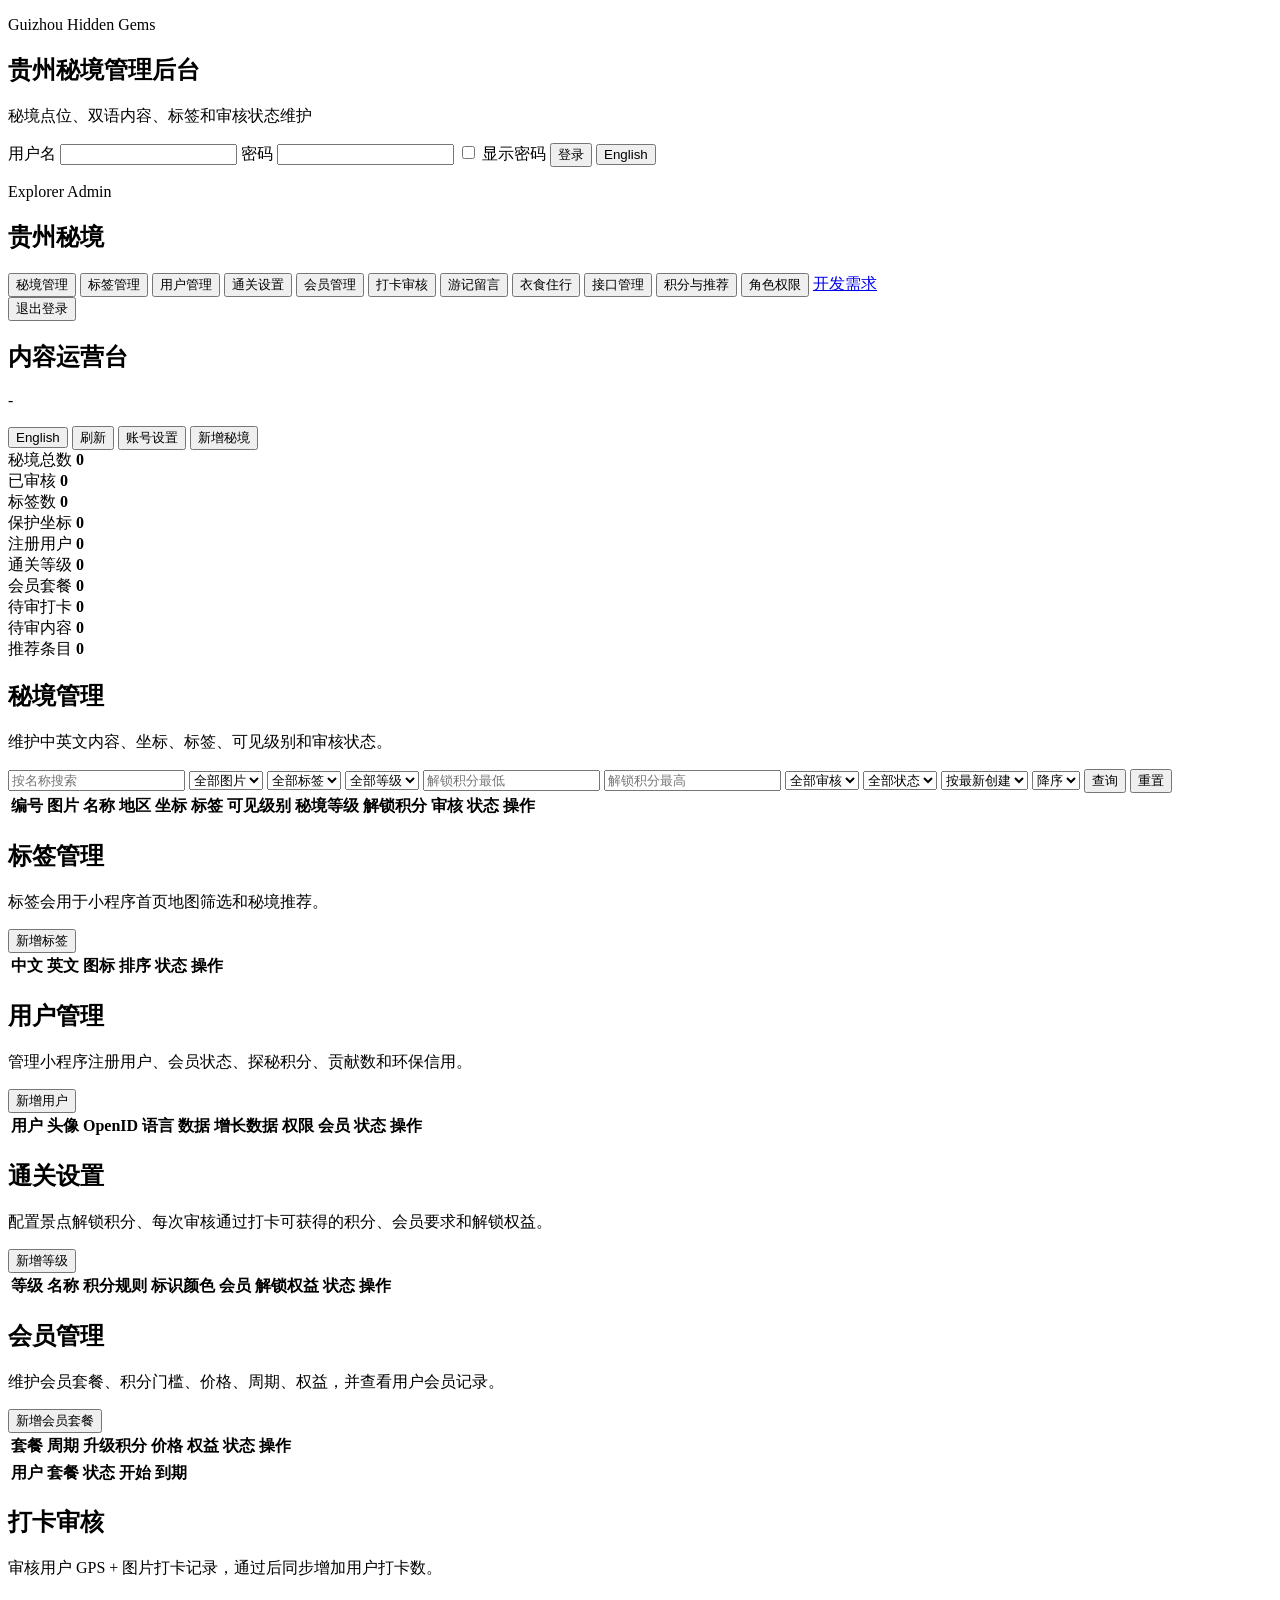
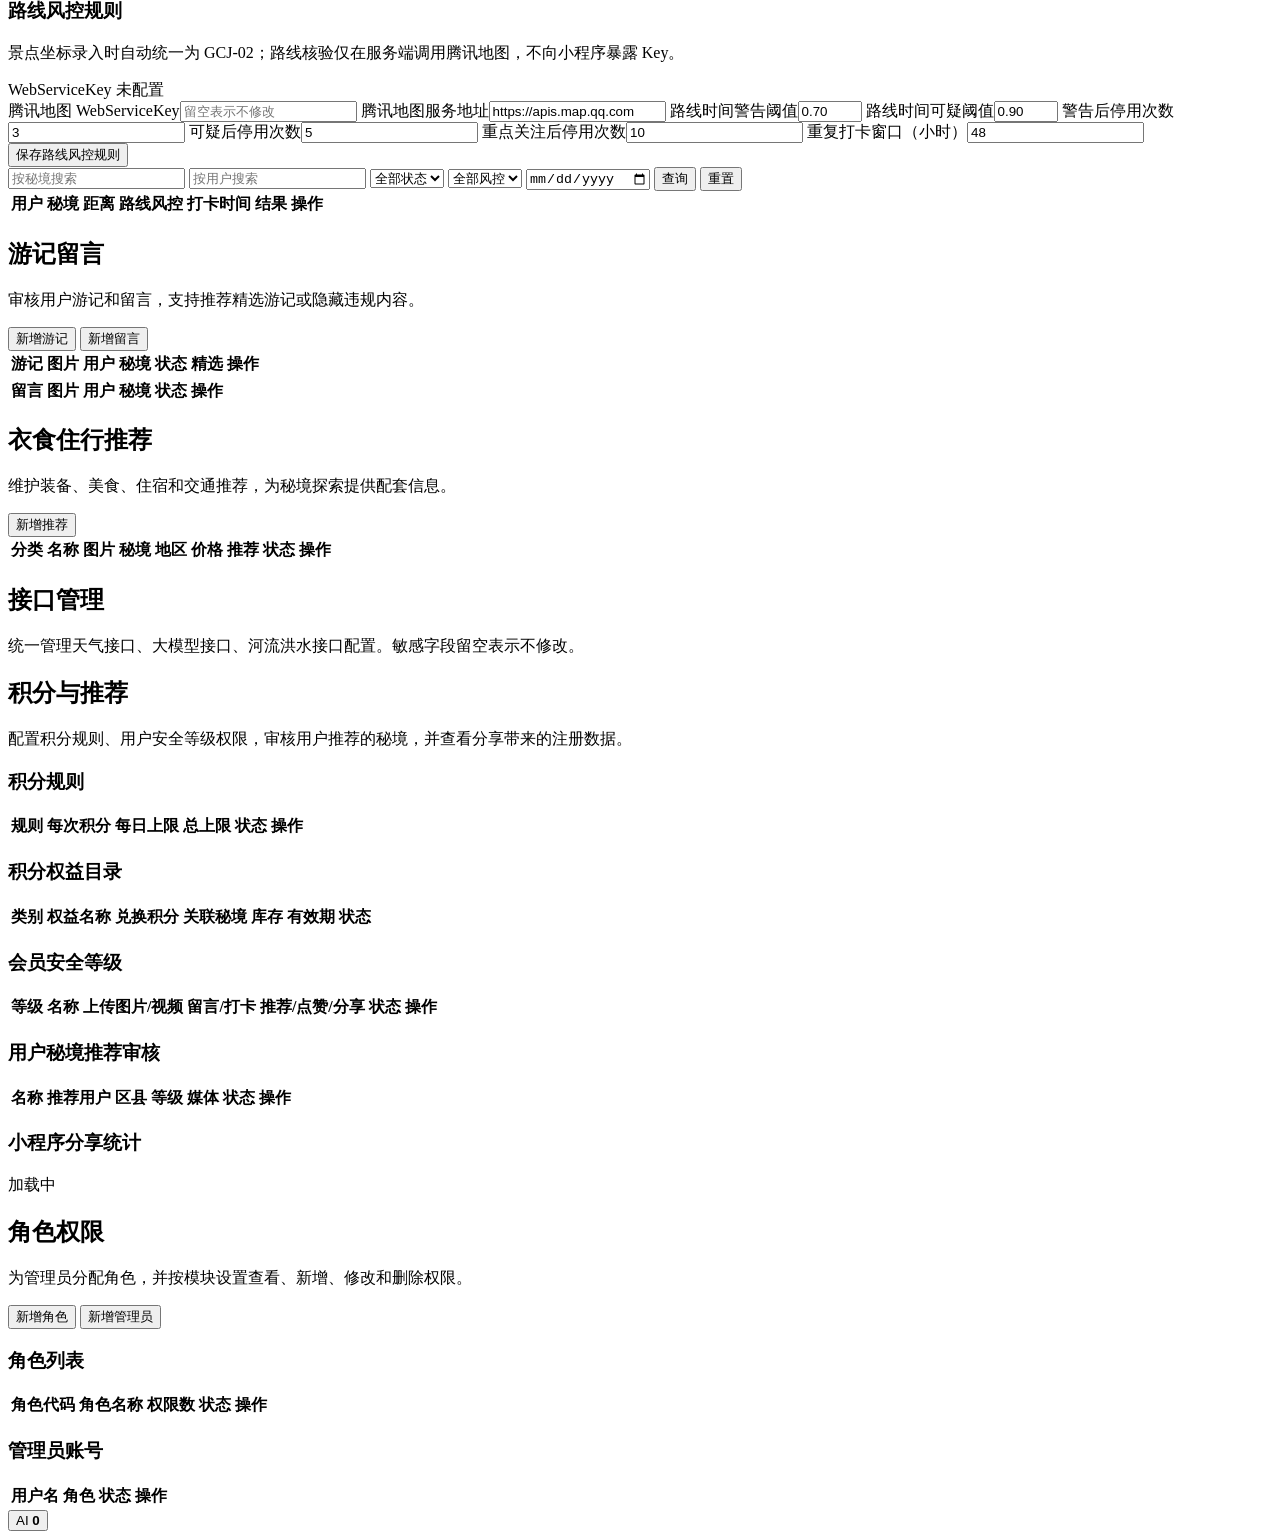
==== backend/app/static/admin/index.html @ 97081e87 "Fix admin user edit form loading" ====
<!doctype html>
<html lang="zh-CN">
  <head>
    <meta charset="utf-8" />
    <meta name="viewport" content="width=device-width, initial-scale=1" />
    <title>贵州秘境管理后台</title>
    <link rel="stylesheet" href="/admin/static/styles.css?v=20260722-checkin-risk-levels" />
  </head>
  <body>
    <main id="loginView" class="login-shell">
      <section class="login-panel">
        <div>
          <p class="eyebrow">Guizhou Hidden Gems</p>
          <h1>贵州秘境管理后台</h1>
          <p class="muted">秘境点位、双语内容、标签和审核状态维护</p>
        </div>
        <form id="loginForm" class="form-stack" autocomplete="off">
          <label>
            <span>用户名</span>
            <input id="loginUsername" autocomplete="off" required />
          </label>
          <label>
            <span>密码</span>
            <input id="loginPassword" type="password" autocomplete="new-password" required />
          </label>
          <label class="password-toggle"><input type="checkbox" data-password-toggle="loginPassword" /> <span>显示密码</span></label>
          <button type="submit" class="primary-btn">登录</button>
          <button id="loginLangToggleBtn" type="button" class="secondary-btn">English</button>
          <p id="loginError" class="error-text"></p>
        </form>
      </section>
    </main>

    <main id="appView" class="app-shell hidden">
      <aside class="sidebar">
        <div class="brand-block">
          <p class="eyebrow">Explorer Admin</p>
          <h2>贵州秘境</h2>
        </div>
        <nav>
          <button class="nav-btn active" data-section="spotsSection">秘境管理</button>
          <button class="nav-btn" data-section="tagsSection">标签管理</button>
          <button class="nav-btn" data-section="usersSection">用户管理</button>
          <button class="nav-btn" data-section="passSettingsSection">通关设置</button>
          <button class="nav-btn" data-section="membershipsSection">会员管理</button>
          <button class="nav-btn" data-section="checkinsSection">打卡审核</button>
          <button class="nav-btn" data-section="communitySection">游记留言</button>
          <button class="nav-btn" data-section="recommendationsSection">衣食住行</button>
          <button class="nav-btn" data-section="integrationsSection">接口管理</button>
          <button id="growthNavBtn" class="nav-btn" data-section="growthSection">积分与推荐</button>
          <button id="rolesNavBtn" class="nav-btn" data-section="rolesSection">角色权限</button>
          <a class="nav-btn" href="/admin/archive">开发需求</a>
        </nav>
        <button id="logoutBtn" class="ghost-btn">退出登录</button>
      </aside>

      <section class="workspace">
        <header class="topbar">
          <div>
            <h1>内容运营台</h1>
            <p id="adminInfo" class="muted">-</p>
          </div>
          <div class="topbar-actions">
            <button id="langToggleBtn" class="secondary-btn">English</button>
            <button id="refreshBtn" class="secondary-btn">刷新</button>
            <button id="accountSettingsBtn" class="secondary-btn">账号设置</button>
            <button id="newSpotBtn" class="primary-btn">新增秘境</button>
          </div>
        </header>

        <section class="metrics-grid" aria-label="运营概览">
          <article>
            <span>秘境总数</span>
            <strong id="spotCount">0</strong>
          </article>
          <article>
            <span>已审核</span>
            <strong id="approvedCount">0</strong>
          </article>
          <article>
            <span>标签数</span>
            <strong id="tagCount">0</strong>
          </article>
          <article>
            <span>保护坐标</span>
            <strong id="protectedCount">0</strong>
          </article>
          <article>
            <span>注册用户</span>
            <strong id="userCount">0</strong>
          </article>
          <article>
            <span>通关等级</span>
            <strong id="passLevelCount">0</strong>
          </article>
          <article>
            <span>会员套餐</span>
            <strong id="membershipPlanCount">0</strong>
          </article>
          <article>
            <span>待审打卡</span>
            <strong id="pendingCheckinCount">0</strong>
          </article>
          <article>
            <span>待审内容</span>
            <strong id="pendingCommunityCount">0</strong>
          </article>
          <article>
            <span>推荐条目</span>
            <strong id="recommendationCount">0</strong>
          </article>
        </section>

        <section id="spotsSection" class="panel-section">
          <div class="section-head">
            <div>
              <h2>秘境管理</h2>
              <p class="muted">维护中英文内容、坐标、标签、可见级别和审核状态。</p>
            </div>
          </div>
          <form id="spotSearchForm" class="admin-filters spot-filters">
            <input name="name" placeholder="按名称搜索" maxlength="128" />
            <select name="has_image">
              <option value="">全部图片</option>
              <option value="true">有图片</option>
              <option value="false">无图片</option>
            </select>
            <select id="spotTagFilter" name="tag_id"><option value="">全部标签</option></select>
            <select id="spotLevelFilter" name="recommendation_level"><option value="">全部等级</option></select>
            <input name="required_points_min" type="number" min="0" placeholder="解锁积分最低" />
            <input name="required_points_max" type="number" min="0" placeholder="解锁积分最高" />
            <select name="review_status">
              <option value="">全部审核</option><option value="draft">草稿</option><option value="pending">待审核</option><option value="approved">已通过</option><option value="rejected">已拒绝</option>
            </select>
            <select name="is_active"><option value="">全部状态</option><option value="true">启用</option><option value="false">停用</option></select>
            <select name="sort_by">
              <option value="id">按最新创建</option><option value="spot_code">按编号</option><option value="name">按名称</option><option value="has_image">按图片</option><option value="recommendation_level">按等级</option><option value="required_explore_points">按解锁积分</option><option value="review_status">按审核</option><option value="is_active">按状态</option>
            </select>
            <select name="sort_order"><option value="desc">降序</option><option value="asc">升序</option></select>
            <button type="submit" class="secondary-btn">查询</button>
            <button id="resetSpotSearchBtn" type="button" class="small-btn">重置</button>
          </form>
          <div class="table-wrap">
            <table>
              <thead>
                <tr>
                  <th>编号</th>
                  <th>图片</th>
                  <th>名称</th>
                  <th>地区</th>
                  <th>坐标</th>
                  <th>标签</th>
                  <th>可见级别</th>
                  <th>秘境等级</th>
                  <th>解锁积分</th>
                  <th>审核</th>
                  <th>状态</th>
                  <th>操作</th>
                </tr>
              </thead>
              <tbody id="spotsTable"></tbody>
            </table>
          </div>
        </section>

        <section id="tagsSection" class="panel-section hidden">
          <div class="section-head">
            <div>
              <h2>标签管理</h2>
              <p class="muted">标签会用于小程序首页地图筛选和秘境推荐。</p>
            </div>
            <button id="newTagBtn" class="primary-btn">新增标签</button>
          </div>
          <div class="table-wrap">
            <table>
              <thead>
                <tr>
                  <th>中文</th>
                  <th>英文</th>
                  <th>图标</th>
                  <th>排序</th>
                  <th>状态</th>
                  <th>操作</th>
                </tr>
              </thead>
              <tbody id="tagsTable"></tbody>
            </table>
          </div>
        </section>

        <section id="usersSection" class="panel-section hidden">
          <div class="section-head">
            <div>
              <h2>用户管理</h2>
              <p class="muted">管理小程序注册用户、会员状态、探秘积分、贡献数和环保信用。</p>
            </div>
            <button id="newUserBtn" class="primary-btn">新增用户</button>
          </div>
          <div class="table-wrap">
            <table>
              <thead>
                <tr>
                  <th>用户</th>
                  <th>头像</th>
                  <th>OpenID</th>
                  <th>语言</th>
                  <th>数据</th>
                  <th>增长数据</th>
                  <th>权限</th>
                  <th>会员</th>
                  <th>状态</th>
                  <th>操作</th>
                </tr>
              </thead>
              <tbody id="usersTable"></tbody>
            </table>
          </div>
        </section>

        <section id="passSettingsSection" class="panel-section hidden">
          <div class="section-head">
            <div>
              <h2>通关设置</h2>
              <p class="muted">配置景点解锁积分、每次审核通过打卡可获得的积分、会员要求和解锁权益。</p>
            </div>
            <button id="newPassSettingBtn" class="primary-btn">新增等级</button>
          </div>
          <div class="table-wrap">
            <table>
              <thead>
                <tr>
                  <th>等级</th>
                  <th>名称</th>
                  <th>积分规则</th>
                  <th>标识颜色</th>
                  <th>会员</th>
                  <th>解锁权益</th>
                  <th>状态</th>
                  <th>操作</th>
                </tr>
              </thead>
              <tbody id="passSettingsTable"></tbody>
            </table>
          </div>
        </section>

        <section id="membershipsSection" class="panel-section hidden">
          <div class="section-head">
            <div>
              <h2>会员管理</h2>
              <p class="muted">维护会员套餐、积分门槛、价格、周期、权益，并查看用户会员记录。</p>
            </div>
            <button id="newMembershipPlanBtn" class="primary-btn">新增会员套餐</button>
          </div>
          <div class="table-wrap">
            <table>
              <thead>
                <tr>
                  <th>套餐</th>
                  <th>周期</th>
                  <th>升级积分</th>
                  <th>价格</th>
                  <th>权益</th>
                  <th>状态</th>
                  <th>操作</th>
                </tr>
              </thead>
              <tbody id="membershipPlansTable"></tbody>
            </table>
          </div>
          <div class="table-wrap">
            <table>
              <thead>
                <tr>
                  <th>用户</th>
                  <th>套餐</th>
                  <th>状态</th>
                  <th>开始</th>
                  <th>到期</th>
                </tr>
              </thead>
              <tbody id="membershipRecordsTable"></tbody>
            </table>
          </div>
        </section>

        <section id="checkinsSection" class="panel-section hidden">
          <div class="section-head">
            <div>
              <h2>打卡审核</h2>
              <p class="muted">审核用户 GPS + 图片打卡记录，通过后同步增加用户打卡数。</p>
            </div>
          </div>
          <article class="checkin-risk-card">
            <div class="section-head compact-head">
              <div>
                <h3>路线风控规则</h3>
                <p class="muted">景点坐标录入时自动统一为 GCJ-02；路线核验仅在服务端调用腾讯地图，不向小程序暴露 Key。</p>
              </div>
              <span id="checkinRiskKeyStatus" class="pill warning">WebServiceKey 未配置</span>
            </div>
            <form id="checkinRiskSettingsForm" class="risk-settings-grid">
              <label><span>腾讯地图 WebServiceKey</span><input name="tencent_lbs_web_service_key" type="password" autocomplete="new-password" placeholder="留空表示不修改" /></label>
              <label><span>腾讯地图服务地址</span><input name="tencent_lbs_base_url" value="https://apis.map.qq.com" /></label>
              <label><span>路线时间警告阈值</span><input name="route_warn_ratio" type="number" min="0.01" max="1" step="0.01" value="0.70" /></label>
              <label><span>路线时间可疑阈值</span><input name="route_suspicious_ratio" type="number" min="0.01" max="1" step="0.01" value="0.90" /></label>
              <label><span>警告后停用次数</span><input name="warning_limit" type="number" min="1" value="3" /></label>
              <label><span>可疑后停用次数</span><input name="suspicious_limit" type="number" min="1" value="5" /></label>
              <label><span>重点关注后停用次数</span><input name="watch_limit" type="number" min="1" value="10" /></label>
              <label><span>重复打卡窗口（小时）</span><input name="repeat_window_hours" type="number" min="1" value="48" /></label>
              <div class="risk-settings-actions"><button type="submit" class="primary-btn">保存路线风控规则</button></div>
            </form>
          </article>
          <form id="checkinSearchForm" class="admin-filters checkin-filters">
            <input name="spot_keyword" placeholder="按秘境搜索" maxlength="128" />
            <input name="user_keyword" placeholder="按用户搜索" maxlength="128" />
            <select name="status"><option value="">全部状态</option><option value="approved">成功</option><option value="rejected">未通过</option></select>
            <select name="risk_status"><option value="">全部风控</option><option value="normal">路线正常</option><option value="warning">路线警告</option><option value="suspicious">可疑</option><option value="watch">重点关注</option><option value="unavailable">未核验</option></select>
            <input name="checked_at" type="date" />
            <button type="submit" class="secondary-btn">查询</button>
            <button id="resetCheckinSearchBtn" type="button" class="small-btn">重置</button>
          </form>
          <div class="table-wrap">
            <table>
              <thead>
                <tr>
                  <th>用户</th>
                  <th>秘境</th>
                  <th>距离</th>
                  <th>路线风控</th>
                  <th>打卡时间</th>
                  <th>结果</th>
                  <th>操作</th>
                </tr>
              </thead>
              <tbody id="checkinsTable"></tbody>
            </table>
          </div>
        </section>

        <section id="communitySection" class="panel-section hidden">
          <div class="section-head">
            <div>
              <h2>游记留言</h2>
              <p class="muted">审核用户游记和留言，支持推荐精选游记或隐藏违规内容。</p>
            </div>
            <div class="row-actions">
              <button id="newTravelNoteBtn" class="primary-btn">新增游记</button>
              <button id="newCommentBtn" class="secondary-btn">新增留言</button>
            </div>
          </div>
          <div class="table-wrap">
            <table>
              <thead>
                <tr>
                  <th>游记</th>
                  <th>图片</th>
                  <th>用户</th>
                  <th>秘境</th>
                  <th>状态</th>
                  <th>精选</th>
                  <th>操作</th>
                </tr>
              </thead>
              <tbody id="travelNotesTable"></tbody>
            </table>
          </div>
          <div class="table-wrap">
            <table>
              <thead>
                <tr>
                  <th>留言</th>
                  <th>图片</th>
                  <th>用户</th>
                  <th>秘境</th>
                  <th>状态</th>
                  <th>操作</th>
                </tr>
              </thead>
              <tbody id="commentsTable"></tbody>
            </table>
          </div>
        </section>

        <section id="recommendationsSection" class="panel-section hidden">
          <div class="section-head">
            <div>
              <h2>衣食住行推荐</h2>
              <p class="muted">维护装备、美食、住宿和交通推荐，为秘境探索提供配套信息。</p>
            </div>
            <button id="newRecommendationBtn" class="primary-btn">新增推荐</button>
          </div>
          <div class="table-wrap">
            <table>
              <thead>
                <tr>
                  <th>分类</th>
                  <th>名称</th>
                  <th>图片</th>
                  <th>秘境</th>
                  <th>地区</th>
                  <th>价格</th>
                  <th>推荐</th>
                  <th>状态</th>
                  <th>操作</th>
                </tr>
              </thead>
              <tbody id="recommendationsTable"></tbody>
            </table>
          </div>
        </section>

        <section id="integrationsSection" class="panel-section hidden">
          <div class="section-head">
            <div>
              <h2>接口管理</h2>
              <p class="muted">统一管理天气接口、大模型接口、河流洪水接口配置。敏感字段留空表示不修改。</p>
            </div>
          </div>
          <div id="integrationsPanel" class="integration-grid"></div>
        </section>

        <section id="growthSection" class="panel-section hidden">
          <div class="section-head"><div><h2>积分与推荐</h2><p class="muted">配置积分规则、用户安全等级权限，审核用户推荐的秘境，并查看分享带来的注册数据。</p></div></div>
          <h3>积分规则</h3>
          <div class="table-wrap"><table><thead><tr><th>规则</th><th>每次积分</th><th>每日上限</th><th>总上限</th><th>状态</th><th>操作</th></tr></thead><tbody id="pointRulesTable"></tbody></table></div>
          <h3>积分权益目录</h3>
          <div class="table-wrap"><table><thead><tr><th>类别</th><th>权益名称</th><th>兑换积分</th><th>关联秘境</th><th>库存</th><th>有效期</th><th>状态</th></tr></thead><tbody id="benefitCatalogTable"></tbody></table></div>
          <h3>会员安全等级</h3>
          <div class="table-wrap"><table><thead><tr><th>等级</th><th>名称</th><th>上传图片/视频</th><th>留言/打卡</th><th>推荐/点赞/分享</th><th>状态</th><th>操作</th></tr></thead><tbody id="safetyPoliciesTable"></tbody></table></div>
          <h3>用户秘境推荐审核</h3>
          <div class="table-wrap"><table><thead><tr><th>名称</th><th>推荐用户</th><th>区县</th><th>等级</th><th>媒体</th><th>状态</th><th>操作</th></tr></thead><tbody id="spotRecommendationsTable"></tbody></table></div>
          <h3>小程序分享统计</h3>
          <div id="shareStatsPanel" class="empty">加载中</div>
        </section>

        <section id="rolesSection" class="panel-section hidden">
          <div class="section-head">
            <div>
              <h2>角色权限</h2>
              <p class="muted">为管理员分配角色，并按模块设置查看、新增、修改和删除权限。</p>
            </div>
            <div class="row-actions">
              <button id="newRoleBtn" class="primary-btn">新增角色</button>
              <button id="newAdminAccountBtn" class="secondary-btn">新增管理员</button>
            </div>
          </div>
          <h3>角色列表</h3>
          <div class="table-wrap"><table><thead><tr><th>角色代码</th><th>角色名称</th><th>权限数</th><th>状态</th><th>操作</th></tr></thead><tbody id="rolesTable"></tbody></table></div>
          <h3>管理员账号</h3>
          <div class="table-wrap"><table><thead><tr><th>用户名</th><th>角色</th><th>状态</th><th>操作</th></tr></thead><tbody id="adminAccountsTable"></tbody></table></div>
        </section>
      </section>
    </main>

    <dialog id="spotDialog" class="dialog wide-dialog">
      <form id="spotForm" method="dialog" class="dialog-body">
        <header>
          <h2 id="spotDialogTitle">秘境</h2>
          <button type="button" class="icon-btn" data-close-dialog="spotDialog">×</button>
        </header>
        <div class="form-grid">
          <label><span>中文名称</span><input name="name_zh" required maxlength="128" /></label>
          <label><span>英文名称</span><input name="name_en" required maxlength="128" /></label>
          <label><span>中文名称（未解锁）</span><input name="locked_name_zh" maxlength="128" /></label>
          <label><span>英文名称（未解锁）</span><input name="locked_name_en" maxlength="128" /></label>
          <label class="full"><span>中文简介（未解锁）</span><input name="summary_zh" required maxlength="512" /></label>
          <label class="full"><span>英文简介（未解锁）</span><input name="summary_en" required maxlength="512" /></label>
          <label class="full"><span>中文介绍（已解锁）</span><textarea name="description_zh" rows="3"></textarea></label>
          <label class="full"><span>英文介绍（已解锁）</span><textarea name="description_en" rows="3"></textarea></label>
          <label><span>市州</span><input name="city" required maxlength="64" /></label>
          <label><span>区县</span><input name="county" required maxlength="64" /></label>
          <label><span>纬度</span><input name="latitude" required type="number" step="0.000001" /></label>
          <label><span>经度</span><input name="longitude" required type="number" step="0.000001" /></label>
          <label><span>坐标来源</span><select name="coordinate_system"><option value="gcj02">腾讯/高德/微信（GCJ-02）</option><option value="wgs84">GPS/户外设备（WGS84，自动转换）</option><option value="bd09">百度地图（BD-09，自动转换）</option></select></label>
          <label><span>河流名称</span><input name="river_name" maxlength="128" placeholder="如：都柳江支流" /></label>
          <label><span>上游纬度</span><input name="river_upstream_latitude" type="number" step="0.000001" /></label>
          <label><span>上游经度</span><input name="river_upstream_longitude" type="number" step="0.000001" /></label>
          <label>
            <span>可见级别</span>
            <select name="visibility_level">
              <option value="public">公开</option>
              <option value="member">会员</option>
              <option value="protected">保护</option>
              <option value="secret">守护者</option>
            </select>
          </label>
          <label>
            <span>审核状态</span>
            <select name="review_status">
              <option value="draft">草稿</option>
              <option value="pending">待审核</option>
              <option value="approved">已通过</option>
              <option value="rejected">已拒绝</option>
            </select>
          </label>
          <label>
            <span>秘境等级</span>
            <select name="recommendation_level" required></select>
          </label>
          <label><span>解锁积分</span><input name="required_explore_points" type="number" min="0" value="0" /></label>
          <label><span>打卡半径米</span><input name="checkin_radius_meters" type="number" min="50" value="300" /></label>
          <label class="full"><span>标签</span><div id="spotTagChecks" class="checks"></div></label>
          <label class="switch-line"><input name="is_active" type="checkbox" checked /> <span>启用</span></label>
          <div class="full wechat-channel-video-panel">
            <span class="field-label">微信视频号信息</span>
            <div class="wechat-channel-video-layout">
              <div class="wechat-channel-video-form">
                <div class="wechat-channel-video-inputs">
                  <input id="wechatFinderUserName" maxlength="128" placeholder="微信视频号用户 ID（finder_user_name）" />
                  <input id="wechatFeedId" maxlength="256" placeholder="视频 ID（feed_id）" />
                  <input id="wechatVideoTitle" maxlength="256" placeholder="视频标题" />
                  <input id="wechatVideoCoverUrl" maxlength="4096" placeholder="视频首帧/封面图片 URL（cover_url）" />
                  <button id="cacheWechatVideoCoverUrlBtn" type="button" class="secondary-btn">URL 转换</button>
                  <input id="wechatVideoSortOrder" type="number" min="0" value="0" placeholder="排序" />
                  <button id="addWechatChannelVideoBtn" type="button" class="secondary-btn">添加视频</button>
                </div>
                <p id="wechatVideoCoverFileStatus" class="upload-file-info muted">请填写可直接访问的图片 URL，系统会转存至 OSS。视频号播放链接不能作为封面图片。</p>
                <div id="wechatChannelVideoList" class="wechat-channel-video-list"></div>
              </div>
              <aside class="wechat-channel-video-guide" aria-label="微信视频号链接设置指南">
                <h3>微信视频号链接设置指南</h3>
                <ol>
                  <li data-wechat-guide-step="finder">用电脑打开<a href="https://channels.weixin.qq.com/platform" target="_blank" rel="noopener noreferrer">视频号助手</a>，用个人视频号绑定的微信扫码登录；在首页头像或账号信息附近查看<strong>视频号 ID</strong>，通常以 <code>sph...</code> 开头，填入 <strong>finder_user_name</strong>。</li>
                  <li data-wechat-guide-step="feed"><strong>feed_id</strong>：进入“内容管理 / 视频管理”，找到目标视频，点击右侧分享或更多，选择“复制视频 ID”。</li>
                  <li data-wechat-guide-step="title"><strong>title</strong>：填写该视频标题，也可自定义。</li>
                  <li data-wechat-guide-step="cover"><strong>cover_url</strong>：右键点击封面图片并复制图片地址，然后点击“URL 转换”。</li>
                  <li data-wechat-guide-step="video">点击“添加视频”，确认下方出现视频信息和封面图片。</li>
                </ol>
              </aside>
            </div>
          </div>
          <div class="full upload-panel">
            <div class="section-head compact-head">
              <div>
                <h3>秘境图片/视频</h3>
                <p class="muted">图片支持 JPG、PNG、WebP、GIF，最大 2MB；视频支持 MP4、MOV、M4V，最大 8MB。仅图片可设为封面。</p>
              </div>
            </div>
            <label><span>上传图片/视频</span><input id="spotImageFile" type="file" accept="image/*,video/mp4,video/quicktime,video/x-m4v" /></label>
            <div class="upload-file-state">
              <p id="spotImageFileStatus" class="upload-file-info muted">未选择文件</p>
              <button id="clearSpotImageFileBtn" type="button" class="small-btn hidden">移除已选文件</button>
            </div>
            <div class="form-grid">
              <label><span>媒体说明</span><input id="spotImageCaption" maxlength="256" /></label>
              <label><span>排序</span><input id="spotImageSort" type="number" value="0" /></label>
              <label class="switch-line"><input id="spotImageCover" type="checkbox" /> <span>设为封面</span></label>
            </div>
            <button id="uploadSpotImageBtn" type="button" class="secondary-btn upload-btn">上传媒体</button>
            <div id="spotImagesList" class="image-list"></div>
          </div>
          <div class="full upload-panel">
            <div class="section-head compact-head">
              <div>
                <h3>用户打卡媒体审核</h3>
                <p class="muted">通过后自动加入本秘境图片/视频集；删除会同时删除用户打卡记录与 OSS 原文件。</p>
              </div>
            </div>
            <div id="spotCheckinsList" class="image-list"></div>
          </div>
          <div class="full upload-panel">
            <div class="section-head compact-head">
              <div>
                <h3>互动留言</h3>
                <p class="muted">审核通过的留言会展示在小程序秘境详情页的公开互动区。</p>
              </div>
              <button id="addSpotCommentBtn" type="button" class="secondary-btn">新增互动留言</button>
            </div>
            <div id="spotCommentsList" class="image-list"></div>
          </div>
          <div class="full upload-panel">
            <div class="section-head compact-head">
              <div>
                <h3>子景点坐标</h3>
                <p class="muted">为同一秘境维护多个子景点坐标、备注说明，并选择是否获取天气。</p>
              </div>
            </div>
            <div class="form-grid">
              <label><span>点位名称</span><input id="childPointName" maxlength="128" /></label>
              <label><span>纬度</span><input id="childPointLatitude" type="number" step="0.000001" /></label>
              <label><span>经度</span><input id="childPointLongitude" type="number" step="0.000001" /></label>
              <label><span>坐标来源</span><select id="childPointCoordinateSystem"><option value="gcj02">腾讯/高德/微信（GCJ-02）</option><option value="wgs84">GPS/户外设备（WGS84，自动转换）</option><option value="bd09">百度地图（BD-09，自动转换）</option></select></label>
              <label><span>排序</span><input id="childPointSort" type="number" value="0" /></label>
              <label class="full"><span>备注说明</span><input id="childPointNote" maxlength="512" /></label>
              <label class="switch-line"><input id="childPointWeather" type="checkbox" /> <span>获取天气</span></label>
            </div>
            <button id="addChildPointBtn" type="button" class="secondary-btn">新增子景点</button>
            <div id="childPointsList" class="image-list"></div>
          </div>
        </div>
        <footer>
          <p id="spotSaveStatus" class="save-status" role="status" aria-live="polite"></p>
          <button type="button" class="secondary-btn" data-close-dialog="spotDialog">取消</button>
          <button id="saveSpotBtn" type="submit" class="primary-btn">保存</button>
        </footer>
      </form>
    </dialog>

    <dialog id="accountSettingsDialog" class="dialog">
      <form id="accountSettingsForm" method="dialog" class="dialog-body">
        <header>
          <h2>账号设置</h2>
          <button type="button" class="icon-btn" data-close-dialog="accountSettingsDialog">×</button>
        </header>
        <div class="form-grid">
          <label class="full"><span>用户名</span><input name="username" required minlength="3" maxlength="64" autocomplete="username" /></label>
          <label class="full"><span>当前密码</span><input name="current_password" type="password" minlength="8" maxlength="128" autocomplete="current-password" /></label>
          <label class="full"><span>新密码</span><input name="new_password" type="password" minlength="8" maxlength="128" autocomplete="new-password" /></label>
          <label class="password-toggle full"><input type="checkbox" data-password-toggle-group="accountSettingsDialog" /> <span>显示密码</span></label>
          <p class="muted full">只修改用户名时可不填写密码；修改密码时必须填写当前密码和新密码。</p>
        </div>
        <footer>
          <button type="button" class="secondary-btn" data-close-dialog="accountSettingsDialog">取消</button>
          <button type="submit" class="primary-btn">保存</button>
        </footer>
      </form>
    </dialog>

    <dialog id="roleDialog" class="dialog wide-dialog">
      <form id="roleForm" method="dialog" class="dialog-body">
        <header><h2 id="roleDialogTitle">角色</h2><button type="button" class="icon-btn" data-close-dialog="roleDialog">×</button></header>
        <div class="form-grid">
          <label><span>角色代码</span><input name="code" required pattern="[a-z0-9_]+" maxlength="32" placeholder="content_reviewer" /></label>
          <label><span>角色名称</span><input name="name" required maxlength="64" /></label>
          <label class="switch-line"><input name="is_active" type="checkbox" checked /> <span>启用角色</span></label>
          <div class="full"><span>模块权限</span><div id="rolePermissionChecks" class="permission-matrix"></div></div>
        </div>
        <footer><button type="button" class="secondary-btn" data-close-dialog="roleDialog">取消</button><button type="submit" class="primary-btn">保存</button></footer>
      </form>
    </dialog>

    <dialog id="adminAccountDialog" class="dialog">
      <form id="adminAccountForm" method="dialog" class="dialog-body">
        <header><h2>管理员账号</h2><button type="button" class="icon-btn" data-close-dialog="adminAccountDialog">×</button></header>
        <div class="form-grid">
          <label><span>用户名</span><input name="username" required minlength="3" maxlength="64" /></label>
          <label><span id="adminPasswordLabel">登录密码</span><input name="password" type="password" required minlength="8" maxlength="128" autocomplete="new-password" /></label>
          <label><span>角色</span><select name="role" required></select></label>
          <label class="password-toggle"><input type="checkbox" data-password-toggle-group="adminAccountDialog" /> <span>显示密码</span></label>
        </div>
        <footer><button type="button" class="secondary-btn" data-close-dialog="adminAccountDialog">取消</button><button type="submit" class="primary-btn">保存</button></footer>
      </form>
    </dialog>

    <dialog id="tagDialog" class="dialog">
      <form id="tagForm" method="dialog" class="dialog-body">
        <header>
          <h2 id="tagDialogTitle">标签</h2>
          <button type="button" class="icon-btn" data-close-dialog="tagDialog">×</button>
        </header>
        <div class="form-stack">
          <label><span>中文标签</span><input name="name_zh" required maxlength="64" /></label>
          <label><span>英文标签</span><input name="name_en" required maxlength="64" /></label>
          <label><span>图标</span><input name="icon" maxlength="64" placeholder="camera" /></label>
          <label><span>排序</span><input name="sort_order" type="number" value="0" /></label>
          <label class="switch-line"><input name="is_active" type="checkbox" checked /> <span>启用</span></label>
        </div>
        <footer>
          <button type="button" class="secondary-btn" data-close-dialog="tagDialog">取消</button>
          <button type="submit" class="primary-btn">保存</button>
        </footer>
      </form>
    </dialog>

    <dialog id="userDialog" class="dialog">
      <form id="userForm" method="dialog" class="dialog-body">
        <header>
          <h2 id="userDialogTitle">用户</h2>
          <button type="button" class="icon-btn" data-close-dialog="userDialog">×</button>
        </header>
        <div class="form-grid">
          <label><span>OpenID</span><input name="openid" required maxlength="128" /></label>
          <label><span>昵称</span><input name="nickname" required maxlength="64" /></label>
          <div class="full user-avatar-display">
            <span>微信头像</span>
            <div id="userAvatarPreview" class="user-avatar-preview">系统默认头像</div>
          </div>
          <label><span>手机号</span><input name="phone" maxlength="32" /></label>
          <label>
            <span>语言</span>
            <select name="language">
              <option value="zh-CN">中文</option>
              <option value="en-US">English</option>
            </select>
          </label>
          <label><span>探秘积分</span><input name="explore_points" type="number" min="0" /></label>
          <label><span>可用权益积分</span><input name="benefit_points" type="number" min="0" /></label>
          <label><span>打卡数</span><input name="checkin_count" type="number" min="0" /></label>
          <label><span>贡献数</span><input name="contribution_count" type="number" min="0" /></label>
          <label><span>环保信用</span><input name="eco_credit" type="number" min="0" max="100" /></label>
          <label><span>会员安全等级</span><select name="safety_level"><option value="general">一般</option><option value="risk">风险</option><option value="quality">优质</option></select></label>
          <label><span>手机号认证时间</span><input name="phone_verified_at" type="datetime-local" /></label>
          <label><span>分享次数</span><input name="share_count" type="number" min="0" /></label>
          <label><span>分享注册人数</span><input name="referral_registered_count" type="number" min="0" /></label>
          <label><span>推荐通过次数</span><input name="approved_recommendation_count" type="number" min="0" /></label>
          <label><span>获得点赞数</span><input name="like_received_count" type="number" min="0" /></label>
          <label><span>点赞次数</span><input name="like_given_count" type="number" min="0" /></label>
          <label><span>路线警告次数</span><input name="checkin_warning_count" type="number" min="0" /></label>
          <label><span>可疑打卡次数</span><input name="checkin_suspicious_count" type="number" min="0" /></label>
          <label><span>重点关注次数</span><input name="checkin_watch_count" type="number" min="0" /></label>
          <label><span>打卡风控状态</span><input name="checkin_risk_status" maxlength="32" /></label>
          <label><span>打卡风险等级</span><input name="checkin_risk_level" maxlength="16" /></label>
          <label><span>打卡权限停用开始</span><input name="checkin_permission_disabled_from" type="datetime-local" /></label>
          <label><span>打卡权限停用截止</span><input name="checkin_permission_disabled_until" type="datetime-local" /></label>
          <label class="switch-line"><input name="is_member" type="checkbox" /> <span>会员</span></label>
          <label class="switch-line"><input name="is_active" type="checkbox" checked /> <span>启用</span></label>
          <div class="full checks permission-checks">
            <label><input name="can_upload_image" type="checkbox" checked /> <span>允许上传图片</span></label>
            <label><input name="can_upload_video" type="checkbox" checked /> <span>允许上传视频</span></label>
            <label><input name="can_comment" type="checkbox" checked /> <span>允许留言游记</span></label>
            <label><input name="can_checkin" type="checkbox" checked /> <span>允许打卡通关</span></label>
            <label><input name="can_recommend_spot" type="checkbox" checked /> <span>允许推荐秘境</span></label>
            <label><input name="can_like_comment" type="checkbox" checked /> <span>允许留言点赞</span></label>
            <label><input name="can_share" type="checkbox" checked /> <span>允许小程序分享</span></label>
          </div>
        </div>
        <footer>
          <button type="button" class="secondary-btn" data-close-dialog="userDialog">取消</button>
          <button type="submit" class="primary-btn">保存</button>
        </footer>
      </form>
    </dialog>

    <dialog id="travelNoteDialog" class="dialog wide-dialog">
      <form id="travelNoteForm" method="dialog" class="dialog-body">
        <header>
          <h2 id="travelNoteDialogTitle">游记</h2>
          <button type="button" class="icon-btn" data-close-dialog="travelNoteDialog">×</button>
        </header>
        <div class="form-grid">
          <label><span>用户 ID</span><input name="user_id" type="number" min="1" required /></label>
          <label><span>秘境 ID</span><input name="spot_id" type="number" min="1" required /></label>
          <label class="full"><span>标题</span><input name="title" required maxlength="128" /></label>
          <label class="full"><span>内容</span><textarea name="content" rows="4" required></textarea></label>
          <input name="image_url" type="hidden" />
          <div class="full media-preview-panel">
            <span class="field-label">已上传媒体</span>
            <div id="travelNoteMediaPreview" class="form-media-preview muted">未上传</div>
          </div>
          <div class="full media-preview-panel">
            <span class="field-label">审核媒体</span>
            <div id="travelNoteReviewMedia" class="form-media-preview muted">暂无用户上传媒体</div>
          </div>
          <div class="full upload-inline">
            <input id="travelNoteImageFile" type="file" accept="image/*,video/mp4,video/quicktime,video/x-m4v" />
            <span id="travelNoteImageFileStatus" class="upload-file-info muted">未选择文件</span>
            <button id="clearTravelNoteImageFileBtn" type="button" class="small-btn hidden">移除已选文件</button>
            <button id="uploadTravelNoteImageBtn" type="button" class="secondary-btn upload-btn">上传媒体</button>
            <button id="deleteTravelNoteMediaBtn" type="button" class="danger-btn">删除媒体</button>
          </div>
          <label>
            <span>状态</span>
            <select name="status">
              <option value="pending">待审核</option>
              <option value="approved">通过</option>
              <option value="rejected">拒绝</option>
              <option value="hidden">隐藏</option>
            </select>
          </label>
          <label class="switch-line"><input name="is_featured" type="checkbox" /> <span>精选</span></label>
        </div>
        <footer>
          <button type="button" class="secondary-btn" data-close-dialog="travelNoteDialog">取消</button>
          <button type="submit" class="primary-btn">保存</button>
        </footer>
      </form>
    </dialog>

    <dialog id="commentDialog" class="dialog wide-dialog">
      <form id="commentForm" method="dialog" class="dialog-body">
        <header>
          <h2 id="commentDialogTitle">留言</h2>
          <button type="button" class="icon-btn" data-close-dialog="commentDialog">×</button>
        </header>
        <div class="form-grid">
          <label><span>用户 ID</span><input name="user_id" type="number" min="1" required /></label>
          <label><span>秘境 ID</span><input name="spot_id" type="number" min="1" required /></label>
          <label class="full"><span>留言内容</span><textarea name="content" rows="3" required maxlength="512"></textarea></label>
          <input name="image_url" type="hidden" />
          <div class="full media-preview-panel">
            <span class="field-label">已上传媒体</span>
            <div id="commentMediaPreview" class="form-media-preview muted">未上传</div>
          </div>
          <div class="full media-preview-panel">
            <span class="field-label">审核媒体</span>
            <div id="commentReviewMedia" class="form-media-preview muted">暂无用户上传媒体</div>
          </div>
          <div class="full upload-inline">
            <input id="commentImageFile" type="file" accept="image/*,video/mp4,video/quicktime,video/x-m4v" />
            <span id="commentImageFileStatus" class="upload-file-info muted">未选择文件</span>
            <button id="clearCommentImageFileBtn" type="button" class="small-btn hidden">移除已选文件</button>
            <button id="uploadCommentImageBtn" type="button" class="secondary-btn upload-btn">上传媒体</button>
            <button id="deleteCommentMediaBtn" type="button" class="danger-btn">删除媒体</button>
          </div>
          <label>
            <span>状态</span>
            <select name="status">
              <option value="pending">待审核</option>
              <option value="approved">通过</option>
              <option value="rejected">拒绝</option>
              <option value="hidden">隐藏</option>
            </select>
          </label>
        </div>
        <footer>
          <button type="button" class="secondary-btn" data-close-dialog="commentDialog">取消</button>
          <button type="submit" class="primary-btn">保存</button>
        </footer>
      </form>
    </dialog>

    <dialog id="passSettingDialog" class="dialog wide-dialog">
      <form id="passSettingForm" method="dialog" class="dialog-body">
        <header>
          <h2 id="passSettingDialogTitle">通关设置</h2>
          <button type="button" class="icon-btn" data-close-dialog="passSettingDialog">×</button>
        </header>
        <div class="form-grid">
          <label><span>等级</span><input name="level" type="number" min="0" max="99" required /></label>
          <label>
            <span>标识颜色</span>
            <span class="color-input-row">
              <input name="marker_color" class="color-picker-input" type="color" value="#2f6b4f" />
              <input id="passMarkerColorText" class="color-hex-input" type="text" value="#2f6b4f" maxlength="7" pattern="^#[0-9A-Fa-f]{6}$" />
            </span>
          </label>
          <label><span>中文名称</span><input name="name_zh" required maxlength="64" /></label>
          <label><span>英文名称</span><input name="name_en" required maxlength="64" /></label>
          <label><span>所需探秘积分</span><input name="required_explore_points" type="number" min="0" /></label>
          <label><span>每次打卡积分</span><input name="checkin_points" type="number" min="0" /></label>
          <label class="switch-line"><input name="requires_membership" type="checkbox" /> <span>需要会员</span></label>
          <label class="full"><span>中文权益</span><input name="unlock_benefit_zh" required maxlength="512" /></label>
          <label class="full"><span>英文权益</span><input name="unlock_benefit_en" required maxlength="512" /></label>
          <label class="full"><span>中文解锁规则说明</span><textarea name="unlock_rule_zh" rows="3" maxlength="1024"></textarea></label>
          <label class="full"><span>英文解锁规则说明</span><textarea name="unlock_rule_en" rows="3" maxlength="1024"></textarea></label>
          <label class="switch-line"><input name="is_active" type="checkbox" checked /> <span>启用</span></label>
        </div>
        <footer>
          <button type="button" class="secondary-btn" data-close-dialog="passSettingDialog">取消</button>
          <button type="submit" class="primary-btn">保存</button>
        </footer>
      </form>
    </dialog>

    <dialog id="membershipPlanDialog" class="dialog wide-dialog">
      <form id="membershipPlanForm" method="dialog" class="dialog-body">
        <header>
          <h2 id="membershipPlanDialogTitle">会员套餐</h2>
          <button type="button" class="icon-btn" data-close-dialog="membershipPlanDialog">×</button>
        </header>
        <div class="form-grid">
          <label><span>中文名称</span><input name="name_zh" required maxlength="64" /></label>
          <label><span>英文名称</span><input name="name_en" required maxlength="64" /></label>
          <label><span>周期天数</span><input name="duration_days" type="number" min="1" /></label>
          <label><span>价格分</span><input name="price_cents" type="number" min="0" /></label>
          <label><span>升级积分</span><input name="required_explore_points" type="number" min="0" value="0" /></label>
          <label class="full"><span>中文权益</span><input name="benefits_zh" required maxlength="512" /></label>
          <label class="full"><span>英文权益</span><input name="benefits_en" required maxlength="512" /></label>
          <label class="switch-line"><input name="is_active" type="checkbox" checked /> <span>启用</span></label>
        </div>
        <footer>
          <button type="button" class="secondary-btn" data-close-dialog="membershipPlanDialog">取消</button>
          <button type="submit" class="primary-btn">保存</button>
        </footer>
      </form>
    </dialog>

    <dialog id="checkinDialog" class="dialog wide-dialog">
      <form id="checkinForm" method="dialog" class="dialog-body">
        <header>
          <h2 id="checkinDialogTitle">打卡审核</h2>
          <button type="button" class="icon-btn" data-close-dialog="checkinDialog">×</button>
        </header>
        <div id="checkinReviewDetails" class="checkin-review-details"></div>
        <div class="form-grid">
          <label>
            <span>审核状态</span>
            <select name="status">
              <option value="pending">待审核</option>
              <option value="approved">通过</option>
              <option value="rejected">拒绝</option>
            </select>
          </label>
          <label>
            <span>系统风险评级</span>
            <output id="checkinAutoRiskLevel" class="readonly-field">正常</output>
          </label>
          <label class="full"><span>审核备注</span><textarea name="review_note" rows="4" maxlength="512"></textarea></label>
        </div>
        <footer>
          <button type="button" class="secondary-btn" data-close-dialog="checkinDialog">取消</button>
          <button type="submit" class="primary-btn">保存</button>
        </footer>
      </form>
    </dialog>

    <dialog id="recommendationDialog" class="dialog wide-dialog">
      <form id="recommendationForm" method="dialog" class="dialog-body">
        <header>
          <h2 id="recommendationDialogTitle">推荐</h2>
          <button type="button" class="icon-btn" data-close-dialog="recommendationDialog">×</button>
        </header>
        <div class="form-grid">
          <label>
            <span>所属秘境</span>
            <select name="spot_id" required></select>
          </label>
          <label>
            <span>分类</span>
            <select name="category">
              <option value="clothing">衣</option>
              <option value="food">食</option>
              <option value="hotel">住</option>
              <option value="transport">行</option>
            </select>
          </label>
          <label><span>推荐等级</span><input name="recommendation_level" type="number" min="1" max="5" value="1" /></label>
          <label><span>中文名称</span><input name="name_zh" required maxlength="128" /></label>
          <label><span>英文名称</span><input name="name_en" required maxlength="128" /></label>
          <label class="full"><span>中文简介</span><input name="summary_zh" required maxlength="512" /></label>
          <label class="full"><span>英文简介</span><input name="summary_en" required maxlength="512" /></label>
          <label><span>市州</span><input name="city" required maxlength="64" /></label>
          <label><span>区县</span><input name="county" required maxlength="64" /></label>
          <label><span>地址</span><input name="address" maxlength="256" /></label>
          <label><span>联系方式</span><input name="contact" maxlength="128" /></label>
          <input name="image_url" type="hidden" />
          <div class="full media-preview-panel">
            <span class="field-label">已上传媒体</span>
            <div id="recommendationMediaPreview" class="form-media-preview muted">未上传</div>
          </div>
          <div class="full upload-inline">
            <input id="recommendationImageFile" type="file" accept="image/*,video/mp4,video/quicktime,video/x-m4v" />
            <span id="recommendationImageFileStatus" class="upload-file-info muted">未选择文件</span>
            <button id="clearRecommendationImageFileBtn" type="button" class="small-btn hidden">移除已选文件</button>
            <button id="uploadRecommendationImageBtn" type="button" class="secondary-btn upload-btn">上传媒体</button>
            <button id="deleteRecommendationMediaBtn" type="button" class="danger-btn">删除媒体</button>
          </div>
          <label>
            <span>价格级别</span>
            <select name="price_level">
              <option value="low">低</option>
              <option value="mid">中</option>
              <option value="high">高</option>
            </select>
          </label>
          <label class="switch-line"><input name="is_active" type="checkbox" checked /> <span>启用</span></label>
        </div>
        <footer>
          <button type="button" class="secondary-btn" data-close-dialog="recommendationDialog">取消</button>
          <button type="submit" class="primary-btn">保存</button>
        </footer>
      </form>
    </dialog>

    <button id="adminAssistantToggle" class="admin-assistant-fab hidden" type="button" aria-label="打开 AI 小助手" title="AI 小助手，可拖动定位">
      <span>AI</span>
      <strong id="assistantPendingBadge" class="assistant-badge hidden">0</strong>
    </button>

    <dialog id="adminAssistantDialog" class="dialog assistant-dialog">
      <section class="dialog-body">
        <header>
          <div>
            <h2>AI 小助手</h2>
            <p class="muted">操作指南、需求闭环、双语简介、坐标采集与内容初审建议。</p>
          </div>
          <button type="button" class="icon-btn" data-close-dialog="adminAssistantDialog">×</button>
        </header>
        <div id="assistantPendingSummary" class="assistant-pending-summary"></div>
        <div class="assistant-quick-actions">
          <button type="button" class="secondary-btn" data-assistant-mode="guide">操作指南</button>
          <button type="button" class="secondary-btn" data-assistant-mode="spot_summary">生成中英文简介</button>
          <button type="button" class="secondary-btn" data-assistant-mode="coordinate">获取坐标方法</button>
          <button type="button" class="secondary-btn" data-assistant-mode="review">内容初审建议</button>
          <button type="button" class="secondary-btn" data-assistant-mode="archive">需求闭环</button>
        </div>
        <div id="assistantMessages" class="assistant-messages"></div>
        <label>
          <span>向小助手提问</span>
          <textarea id="assistantInput" rows="4" maxlength="4000" placeholder="例如：如何新增一个 L3 秘境？"></textarea>
        </label>
        <footer>
          <button type="button" class="secondary-btn" data-close-dialog="adminAssistantDialog">关闭</button>
          <button id="assistantSendBtn" type="button" class="primary-btn">发送</button>
        </footer>
      </section>
    </dialog>

    <div id="toast" class="toast hidden"></div>
    <script src="/admin/static/app.js?v=20260728-user-form-fix"></script>
  </body>
</html>
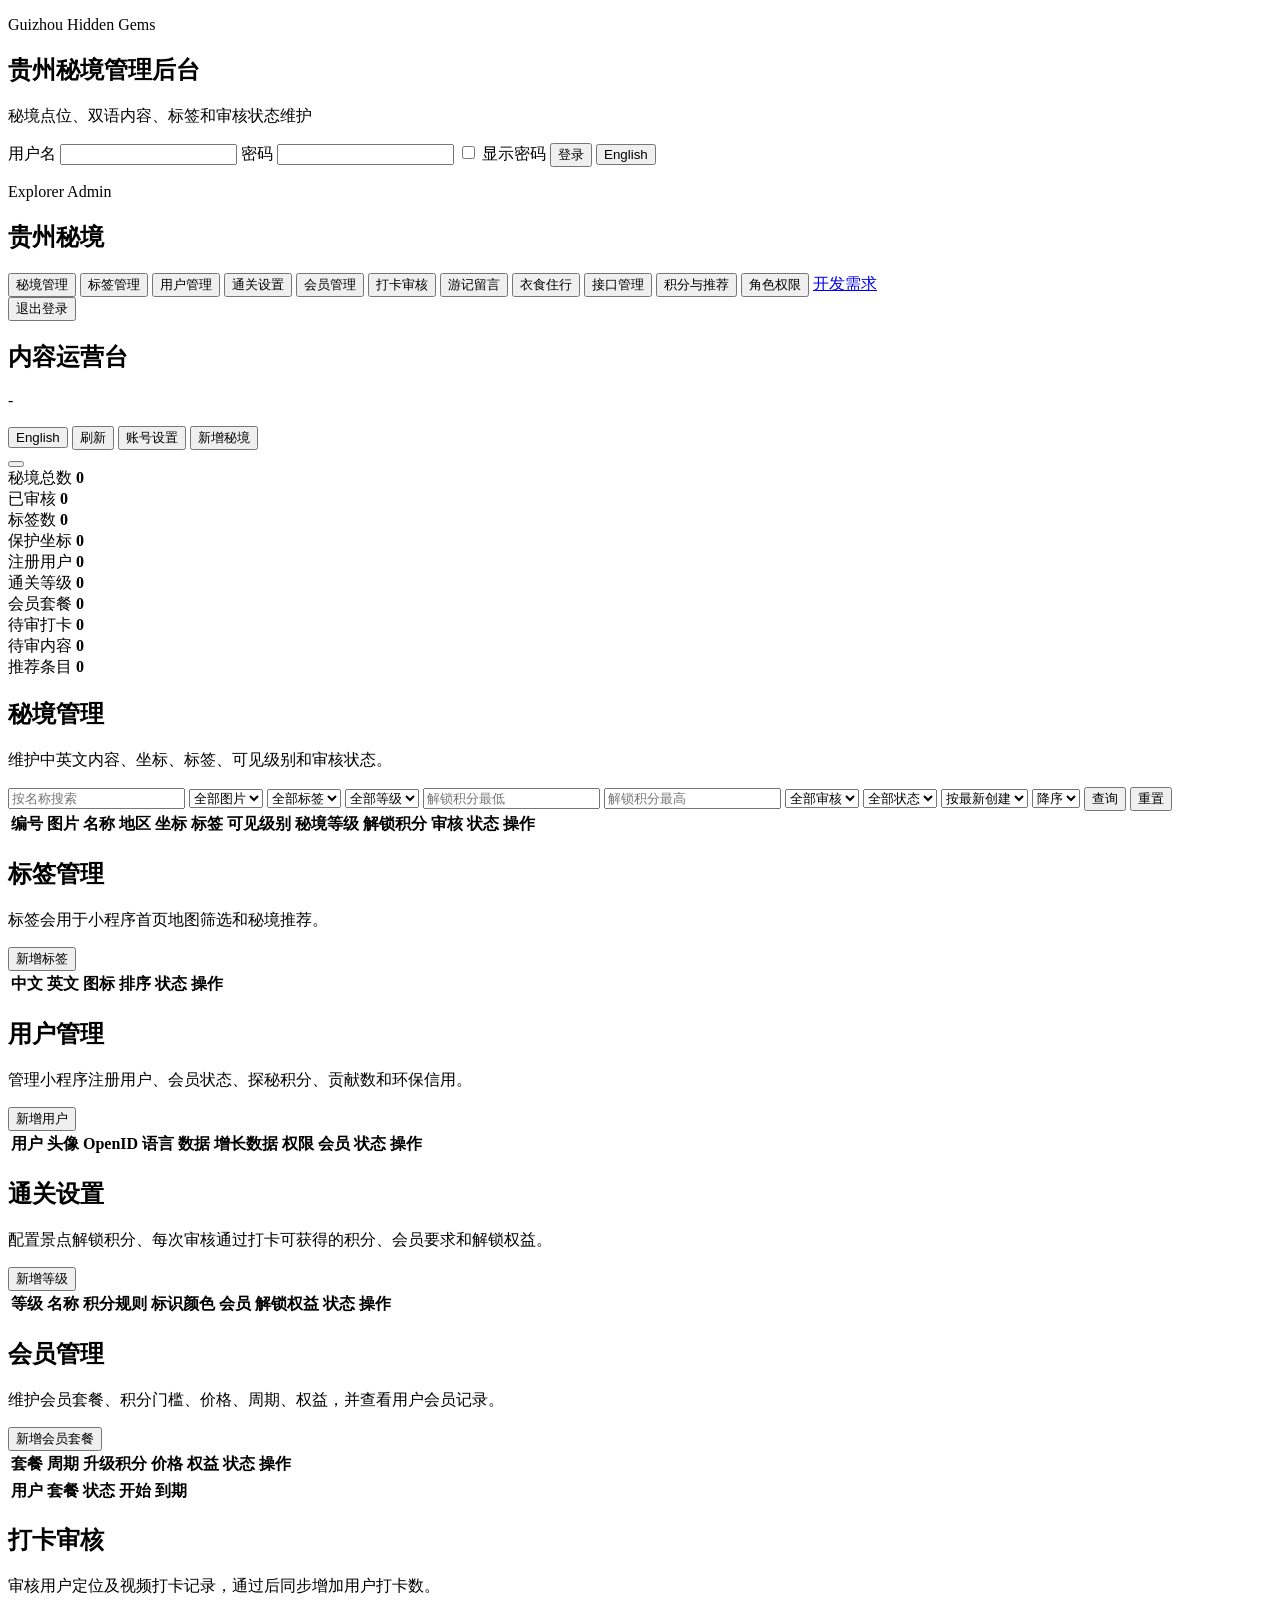
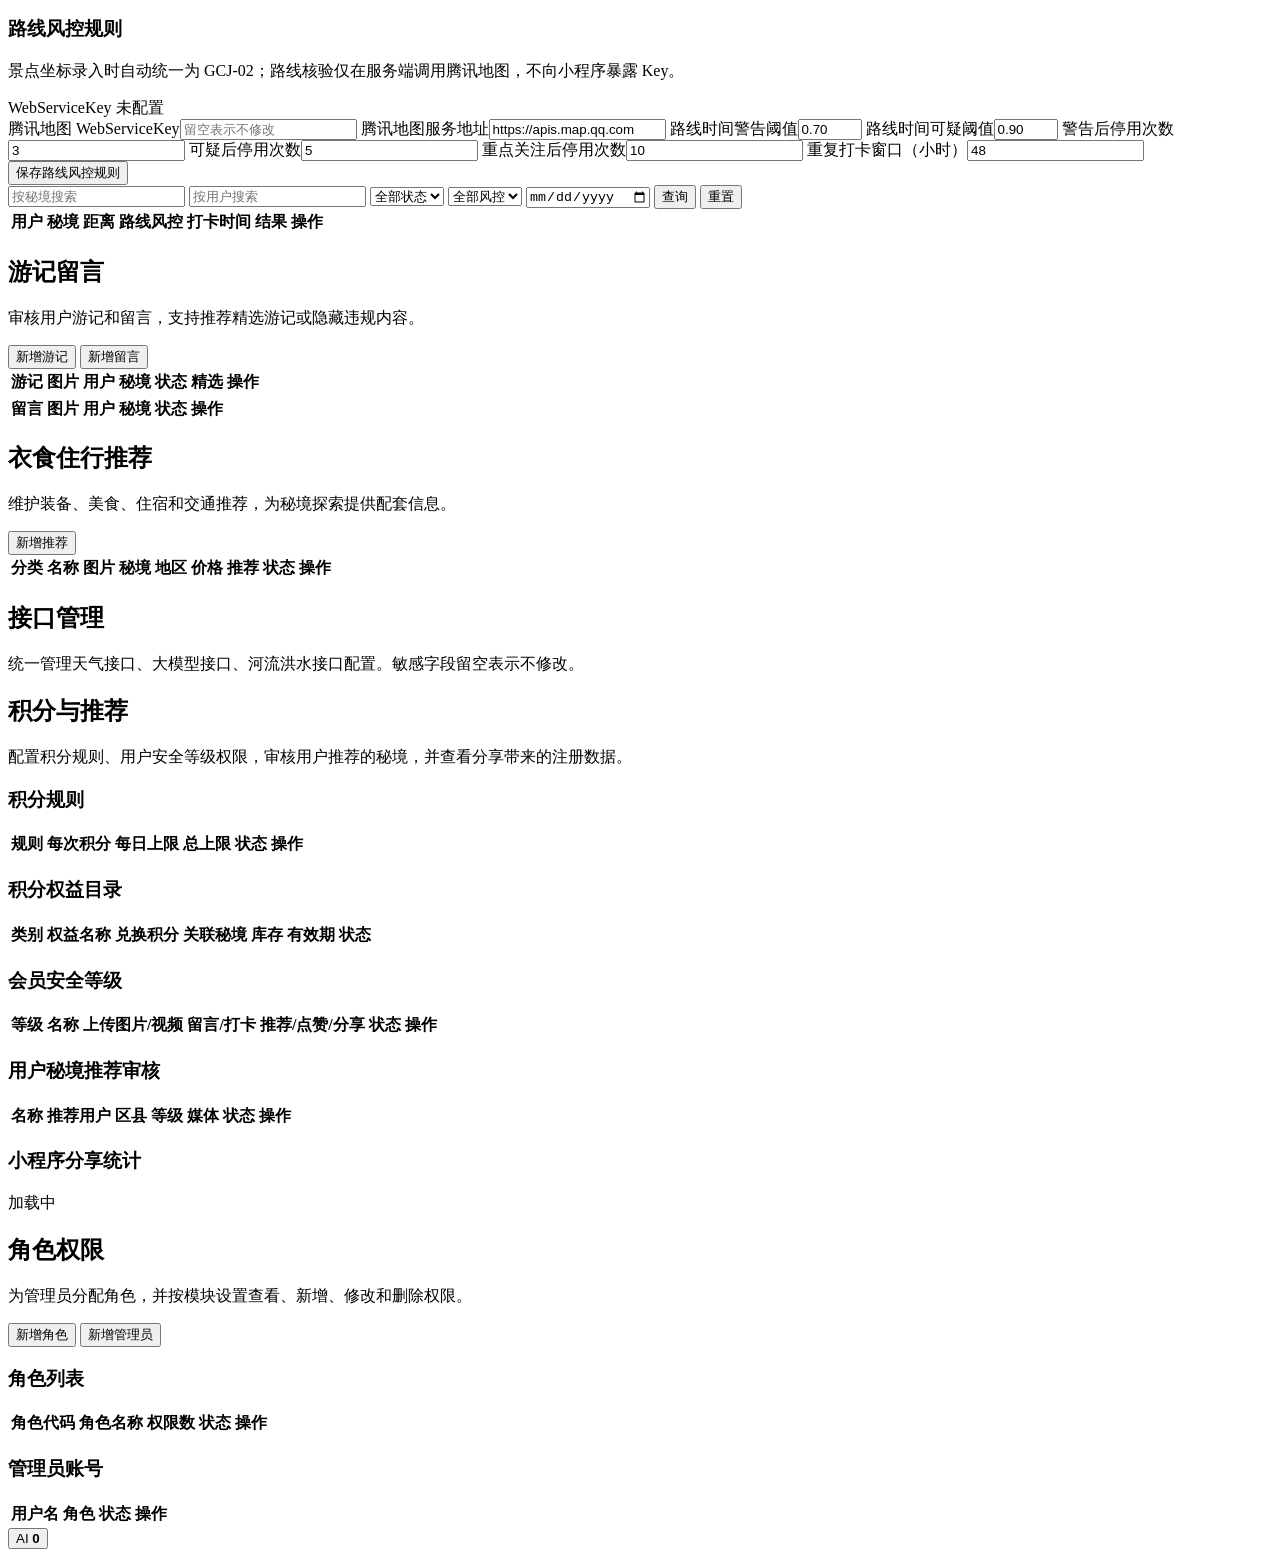
==== commit e7230022: "feat: require video check-in review and notify users of results" ====
--- a/backend/app/static/admin/index.html
+++ b/backend/app/static/admin/index.html
@@ -68,6 +68,7 @@
           </div>
         </header>
 
+        <button id="checkinReviewNotice" class="secondary-btn hidden" type="button" aria-live="polite"></button>
         <section class="metrics-grid" aria-label="运营概览">
           <article>
             <span>秘境总数</span>
@@ -288,7 +289,7 @@
           <div class="section-head">
             <div>
               <h2>打卡审核</h2>
-              <p class="muted">审核用户 GPS + 图片打卡记录，通过后同步增加用户打卡数。</p>
+              <p class="muted">审核用户定位及视频打卡记录，通过后同步增加用户打卡数。</p>
             </div>
           </div>
           <article class="checkin-risk-card">
@@ -314,7 +315,7 @@
           <form id="checkinSearchForm" class="admin-filters checkin-filters">
             <input name="spot_keyword" placeholder="按秘境搜索" maxlength="128" />
             <input name="user_keyword" placeholder="按用户搜索" maxlength="128" />
-            <select name="status"><option value="">全部状态</option><option value="approved">成功</option><option value="rejected">未通过</option></select>
+            <select name="status"><option value="">全部状态</option><option value="pending">待审核</option><option value="approved">成功</option><option value="rejected">未通过</option></select>
             <select name="risk_status"><option value="">全部风控</option><option value="normal">路线正常</option><option value="warning">路线警告</option><option value="suspicious">可疑</option><option value="watch">重点关注</option><option value="unavailable">未核验</option></select>
             <input name="checked_at" type="date" />
             <button type="submit" class="secondary-btn">查询</button>
@@ -499,6 +500,7 @@
             <select name="recommendation_level" required></select>
           </label>
           <label><span>解锁积分</span><input name="required_explore_points" type="number" min="0" value="0" /></label>
+          <label><span>点赞次数</span><input name="like_count" type="number" value="0" readonly /></label>
           <label><span>打卡半径米</span><input name="checkin_radius_meters" type="number" min="50" value="300" /></label>
           <label class="full"><span>标签</span><div id="spotTagChecks" class="checks"></div></label>
           <label class="switch-line"><input name="is_active" type="checkbox" checked /> <span>启用</span></label>
@@ -988,6 +990,6 @@
     </dialog>
 
     <div id="toast" class="toast hidden"></div>
-    <script src="/admin/static/app.js?v=20260728-user-form-fix"></script>
+    <script src="/admin/static/app.js?v=20260907-checkin-review"></script>
   </body>
 </html>
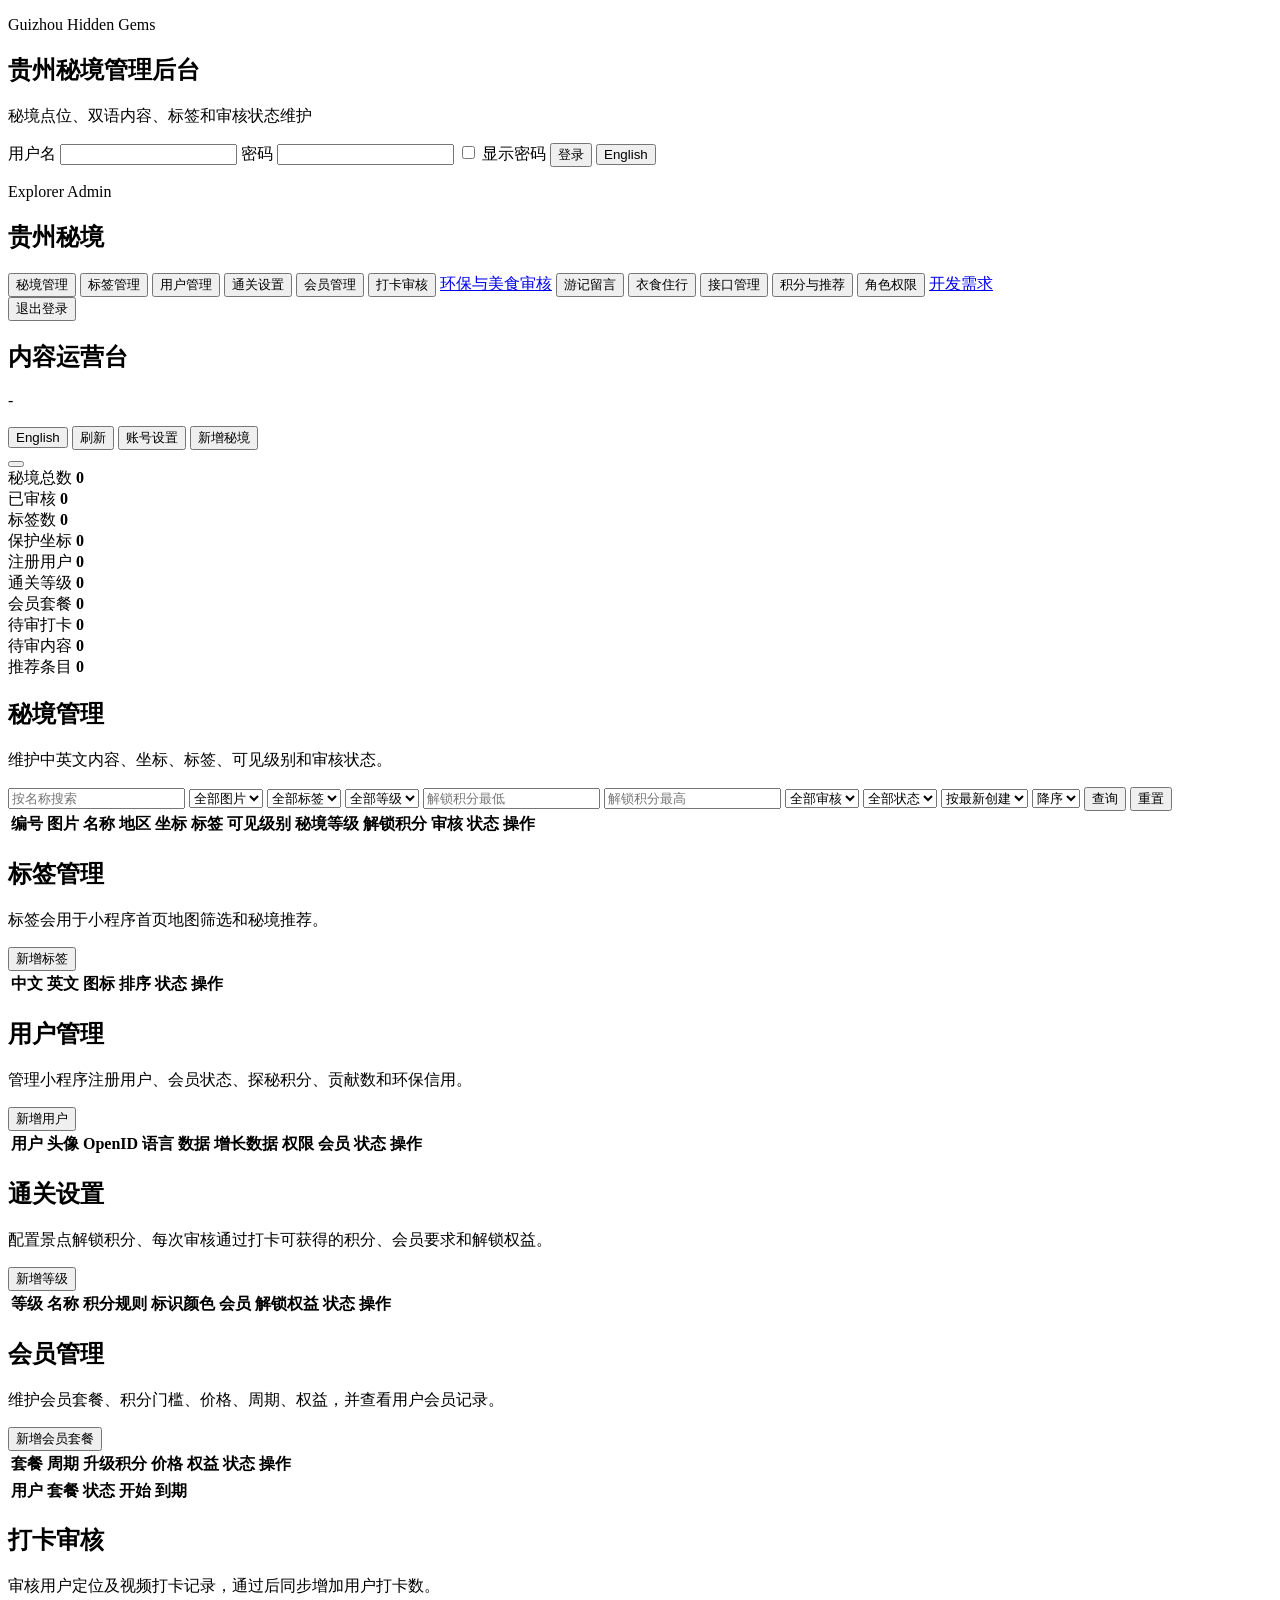
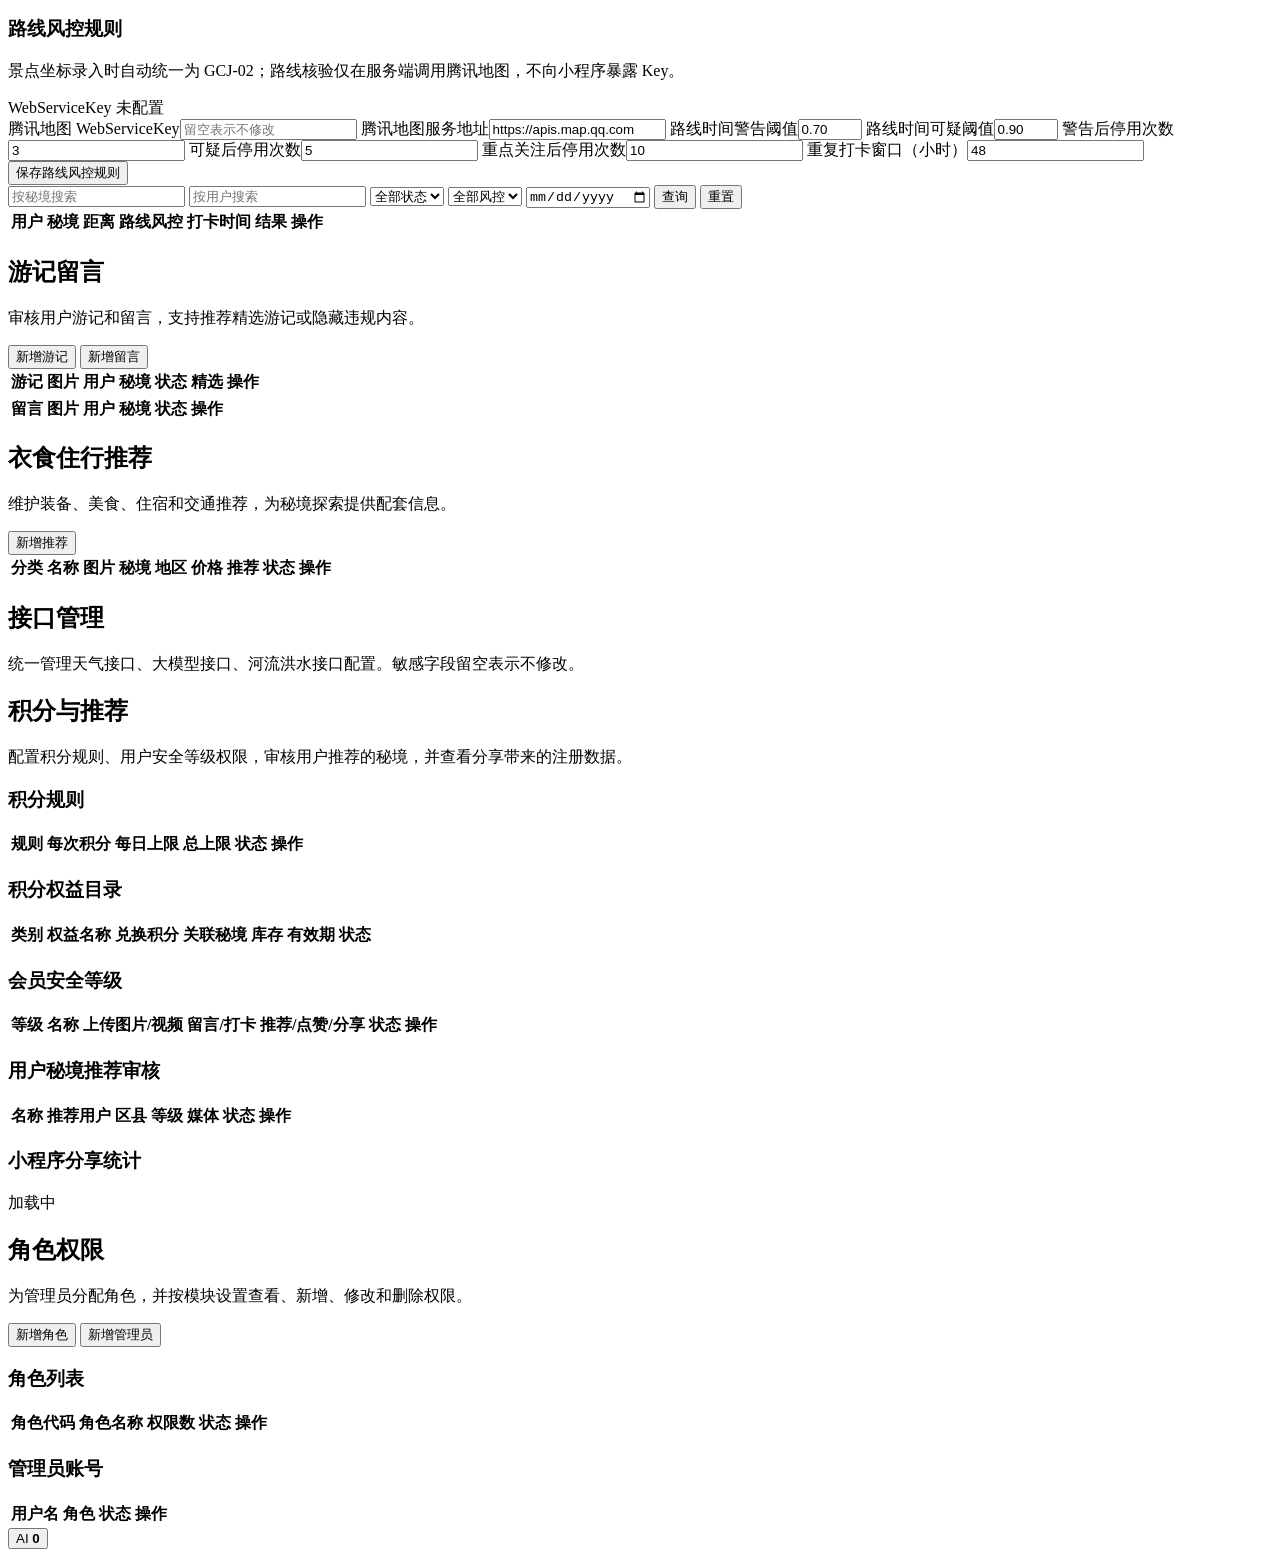
==== commit 45bb1251: "feat: add eco video and food benefit workflows" ====
--- a/backend/app/static/admin/index.html
+++ b/backend/app/static/admin/index.html
@@ -44,6 +44,7 @@
           <button class="nav-btn" data-section="passSettingsSection">通关设置</button>
           <button class="nav-btn" data-section="membershipsSection">会员管理</button>
           <button class="nav-btn" data-section="checkinsSection">打卡审核</button>
+          <a class="nav-btn" href="/admin/community">环保与美食审核</a>
           <button class="nav-btn" data-section="communitySection">游记留言</button>
           <button class="nav-btn" data-section="recommendationsSection">衣食住行</button>
           <button class="nav-btn" data-section="integrationsSection">接口管理</button>
@@ -69,6 +70,7 @@
         </header>
 
         <button id="checkinReviewNotice" class="secondary-btn hidden" type="button" aria-live="polite"></button>
+        <a id="communityReviewNotice" class="secondary-btn hidden" href="/admin/community" aria-live="polite"></a>
         <section class="metrics-grid" aria-label="运营概览">
           <article>
             <span>秘境总数</span>
@@ -556,6 +558,7 @@
             <div class="section-head compact-head">
               <div>
                 <h3>用户打卡媒体审核</h3>
+                <label class="switch-line"><input name="checkin_enabled" type="checkbox" /><span>开放小程序提交打卡</span></label>
                 <p class="muted">通过后自动加入本秘境图片/视频集；删除会同时删除用户打卡记录与 OSS 原文件。</p>
               </div>
             </div>
@@ -990,6 +993,6 @@
     </dialog>
 
     <div id="toast" class="toast hidden"></div>
-    <script src="/admin/static/app.js?v=20260907-checkin-review"></script>
+    <script src="/admin/static/app.js?v=20260908-checkin-switch"></script>
   </body>
 </html>
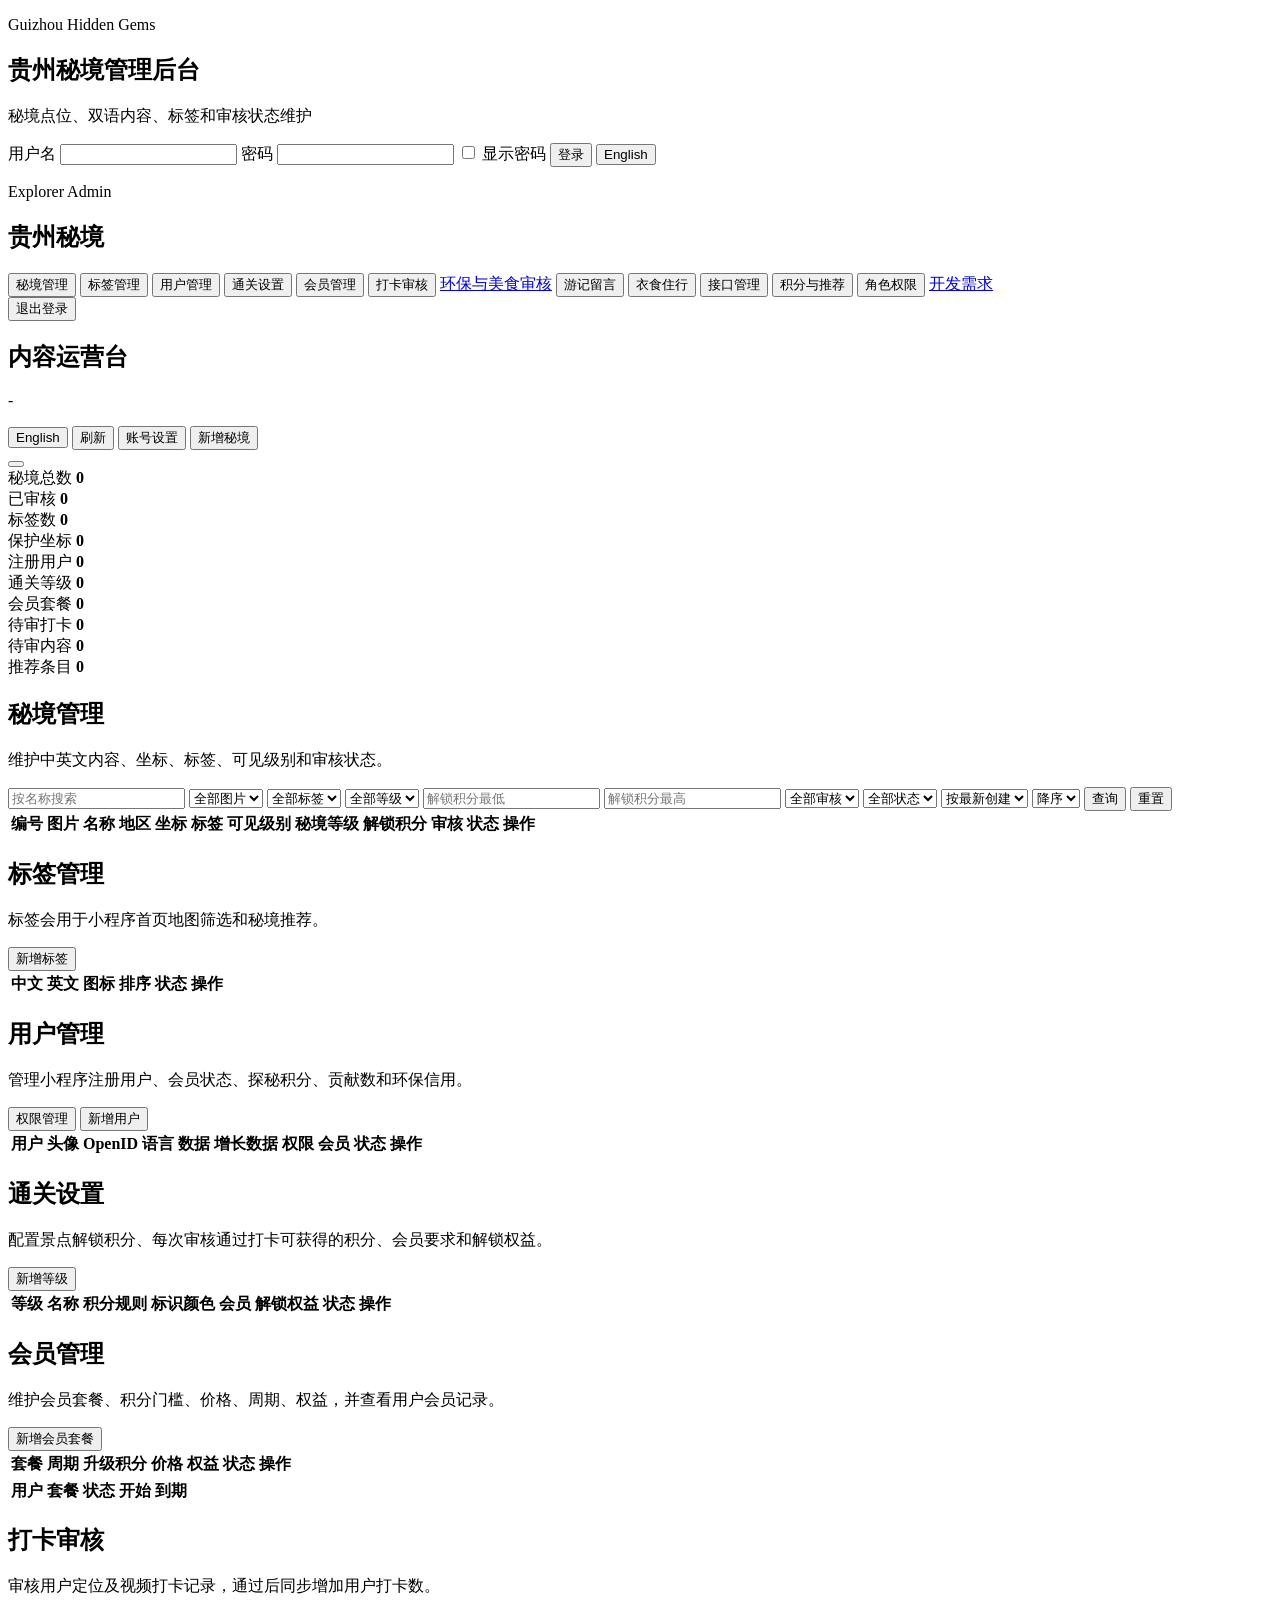
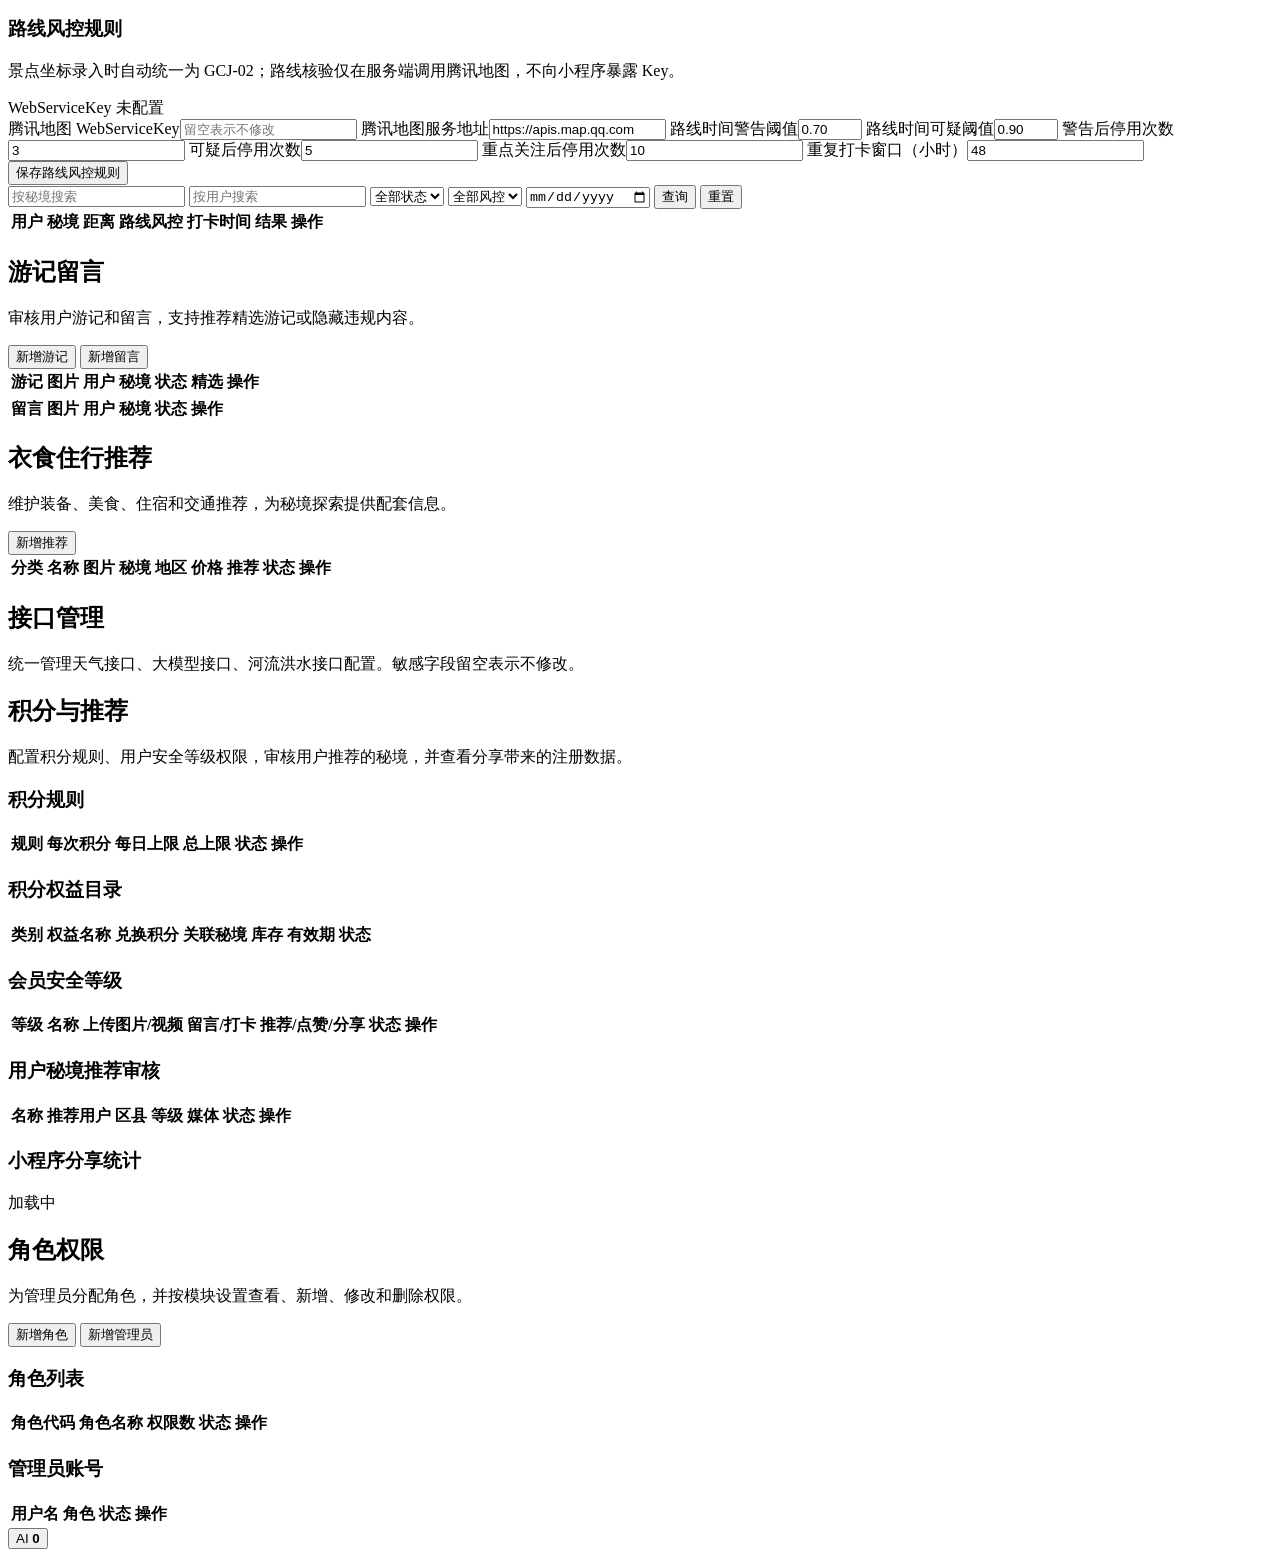
==== commit db6b5138: "feat: add unified user permission management" ====
--- a/backend/app/static/admin/index.html
+++ b/backend/app/static/admin/index.html
@@ -197,7 +197,10 @@
               <h2>用户管理</h2>
               <p class="muted">管理小程序注册用户、会员状态、探秘积分、贡献数和环保信用。</p>
             </div>
-            <button id="newUserBtn" class="primary-btn">新增用户</button>
+            <div class="section-actions">
+              <button id="permissionManageBtn" class="secondary-btn" type="button">权限管理</button>
+              <button id="newUserBtn" class="primary-btn">新增用户</button>
+            </div>
           </div>
           <div class="table-wrap">
             <table>
@@ -681,6 +684,7 @@
             <span>微信头像</span>
             <div id="userAvatarPreview" class="user-avatar-preview">系统默认头像</div>
           </div>
+          <label><span>美食推荐规则</span><select name="food_policy_id" id="userFoodPolicySelect"><option value="0">未绑定</option></select></label>
           <label><span>手机号</span><input name="phone" maxlength="32" /></label>
           <label>
             <span>语言</span>
@@ -727,6 +731,66 @@
       </form>
     </dialog>
 
+    <dialog id="permissionDialog" class="dialog wide-dialog">
+      <section class="dialog-body permission-manager">
+        <header>
+          <div>
+            <h2>用户权限管理</h2>
+            <p class="muted">按用户条件筛选后，批量开启权限；未勾选的权限保持原状态。</p>
+          </div>
+          <button type="button" class="icon-btn" data-close-dialog="permissionDialog">×</button>
+        </header>
+        <form id="permissionFilterForm" class="form-grid permission-filter-grid">
+          <label><span>用户名 / OpenID</span><input name="keyword" placeholder="模糊查询" /></label>
+          <label><span>安全等级</span><select name="safety_level"><option value="">全部</option><option value="general">一般</option><option value="risk">风险</option><option value="quality">优质</option></select></label>
+          <label><span>会员状态</span><select name="is_member"><option value="">全部</option><option value="true">会员</option><option value="false">非会员</option></select></label>
+          <label><span>打卡风险等级</span><select name="checkin_risk_level"><option value="">全部</option><option value="normal">正常</option><option value="watch">重点关注</option><option value="suspicious">可疑</option><option value="warning">警告</option></select></label>
+          <label><span>探秘积分最低</span><input name="min_explore_points" type="number" min="0" /></label>
+          <label><span>探秘积分最高</span><input name="max_explore_points" type="number" min="0" /></label>
+          <label><span>权益积分最低</span><input name="min_benefit_points" type="number" min="0" /></label>
+          <label><span>权益积分最高</span><input name="max_benefit_points" type="number" min="0" /></label>
+          <label><span>环保信用最低</span><input name="min_eco_credit" type="number" min="0" /></label>
+          <label><span>环保信用最高</span><input name="max_eco_credit" type="number" min="0" /></label>
+          <div class="full form-actions"><button type="submit" class="secondary-btn">查询用户</button><button type="reset" class="secondary-btn">重置</button></div>
+        </form>
+        <div class="permission-selection-head"><label><input id="permissionSelectAll" type="checkbox" /> 全选当前页</label><span id="permissionSelectedCount" class="muted">已选择 0 位用户</span><span id="permissionPageInfo" class="muted"></span></div>
+        <div id="permissionUsers" class="permission-users"></div>
+        <div class="pagination"><button id="permissionPrevious" type="button">上一页</button><button id="permissionNext" type="button">下一页</button></div>
+        <form id="permissionBatchForm" class="permission-batch-form">
+          <h3>批量赋予权限</h3>
+          <div class="checks permission-checks">
+            <label><input name="can_upload_image" type="checkbox" /> 允许上传图片</label>
+            <label><input name="can_upload_video" type="checkbox" /> 允许上传视频</label>
+            <label><input name="can_comment" type="checkbox" /> 允许留言游记</label>
+            <label><input name="can_checkin" type="checkbox" /> 允许打卡通关</label>
+            <label><input name="can_recommend_spot" type="checkbox" /> 允许推荐秘境</label>
+            <label><input name="can_like_comment" type="checkbox" /> 允许留言点赞</label>
+            <label><input name="can_share" type="checkbox" /> 允许小程序分享</label>
+          </div>
+          <label><span>美食推荐规则</span><select name="food_policy_id" id="permissionFoodPolicySelect"><option value="">不修改</option><option value="0">取消指定用户绑定</option></select></label>
+          <footer><span id="permissionMessage" class="muted"></span><button type="submit" class="primary-btn">批量保存</button></footer>
+        </form>
+        <section class="permission-policy-section">
+          <h3>美食推荐规则</h3>
+          <form id="permissionPolicyForm" class="form-grid">
+            <label><span>规则名称</span><input name="name" required maxlength="128" /></label>
+            <label><span>最少照片数量</span><input name="min_photos" type="number" min="1" max="9" value="1" required /></label>
+            <label><span>最多照片数量</span><input name="max_photos" type="number" min="1" max="9" value="3" required /></label>
+            <label><span>单张图片上限（MB）</span><input name="image_mb" type="number" min="0.1" max="8" step="0.1" value="2" required /></label>
+            <label><span>最大宽度</span><input name="max_width" type="number" min="100" max="12000" value="4096" required /></label>
+            <label><span>最大高度</span><input name="max_height" type="number" min="100" max="12000" value="4096" required /></label>
+            <label><span>视频上限（秒）</span><input name="max_video_seconds" type="number" min="3" max="60" value="3" required /></label>
+            <label><span>审核通过奖励积分</span><input name="reward_points" type="number" min="0" max="100000" value="1" required /></label>
+            <label class="switch-line"><input name="video_required" type="checkbox" /> <span>必须上传视频</span></label>
+            <label class="switch-line"><input name="is_active" type="checkbox" checked /> <span>启用规则</span></label>
+            <label class="switch-line"><input name="all_users" type="checkbox" /> <span>绑定所有用户</span></label>
+            <div class="full form-actions"><button type="submit" class="primary-btn">保存新规则版本</button></div>
+          </form>
+          <div class="table-wrap"><table><thead><tr><th>版本</th><th>规则名称</th><th>范围</th><th>状态</th><th>奖励积分</th></tr></thead><tbody id="permissionPolicyRows"></tbody></table></div>
+        </section>
+      </section>
+    </dialog>
+
     <dialog id="travelNoteDialog" class="dialog wide-dialog">
       <form id="travelNoteForm" method="dialog" class="dialog-body">
         <header>
